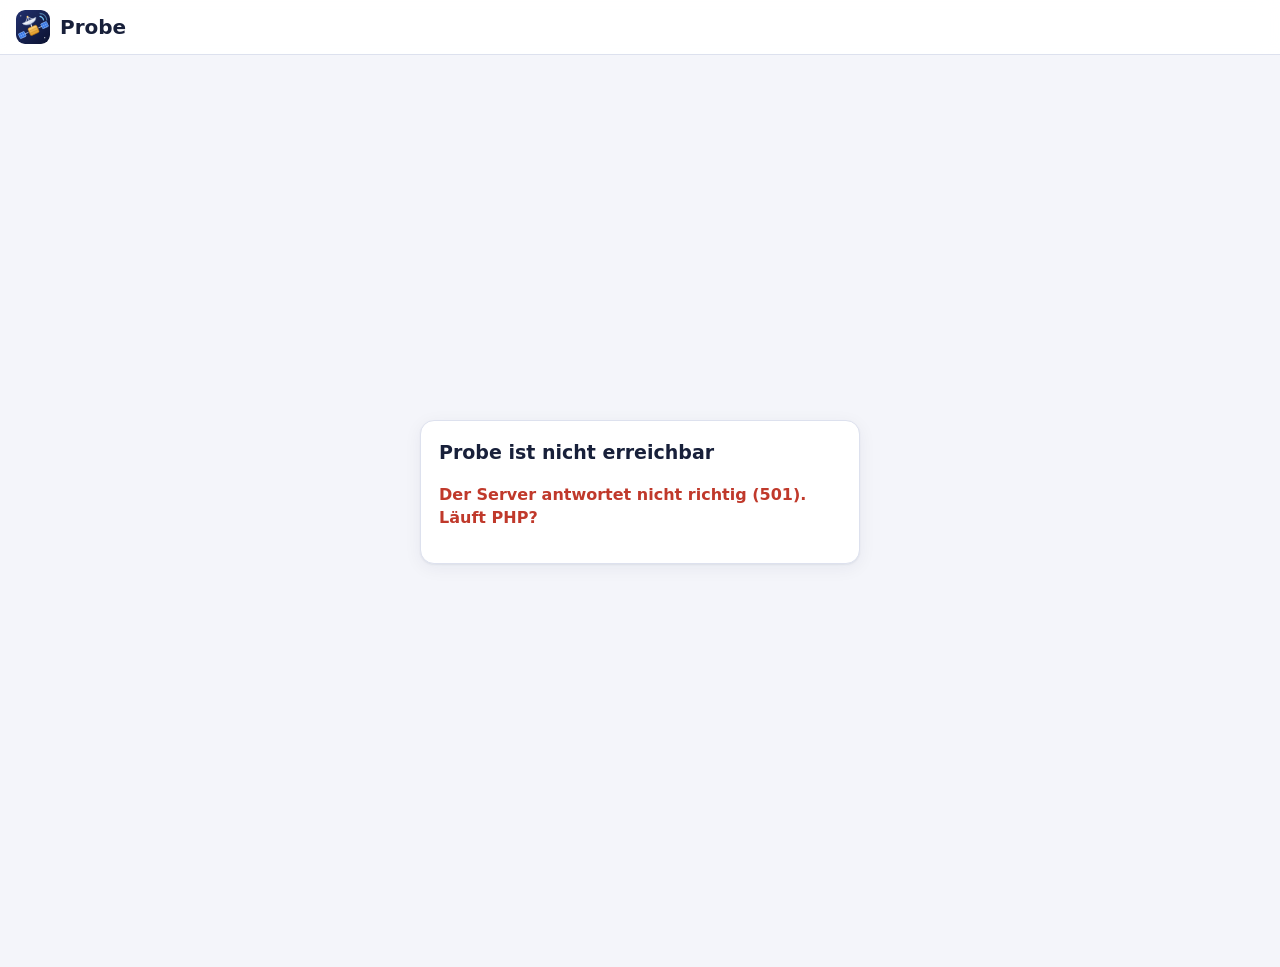
==== index.html @ a31383b3 "Coaching (Prototyp): Selbstreflexion per persönlichem QR-Code, Klassen-Dashboard, Coachinggespräch, " ====
<!doctype html>
<html lang="de"><head><meta charset="utf-8">
<meta name="viewport" content="width=device-width, initial-scale=1, viewport-fit=cover">
<title>Probe · Digitale Prüfungen</title>
<meta name="robots" content="noindex, nofollow">
<link rel="icon" href="app/icon.svg" type="image/svg+xml">
<link rel="icon" href="app/icon-32.png" sizes="32x32" type="image/png">
<link rel="apple-touch-icon" href="app/icon-180.png">
<link rel="manifest" href="manifest.webmanifest">
<meta name="theme-color" content="#f4f5fa" media="(prefers-color-scheme: light)"><meta name="theme-color" content="#0e1222" media="(prefers-color-scheme: dark)">
<link rel="stylesheet" href="app/probe.css">
<link rel="stylesheet" href="app/coaching.css">
</head>
<body>
<header class="top">
  <a class="brand" href="#/"><img src="app/icon.svg" alt="">Probe</a>
  <span class="sp"></span>
  <span id="who"></span>
</header>
<main id="main"><div class="center">lädt …</div></main>
<noscript>Probe braucht JavaScript.</noscript>
<script type="module" src="app/probe.js"></script>
</body></html>
---- app/probe.css ----
/* Probe – Oberfläche. Für das iPad gebaut: große Tippflächen, hell und dunkel. */
@font-face { font-family: "Atkinson Hyperlegible"; src: url(../vendor/pathfinder/fonts/AtkinsonHyperlegible-Regular.ttf); font-weight: 400; font-display: swap; }
@font-face { font-family: "Atkinson Hyperlegible"; src: url(../vendor/pathfinder/fonts/AtkinsonHyperlegible-Bold.ttf); font-weight: 700; font-display: swap; }
:root {
  --bg: #f4f5fa; --surface: #fff; --surface-2: #eef0f7; --ink: #18203a; --ink-2: #5d6684; --line: #dde1ee;
  --a1: #2b46b5; --a1s: #dfe5fb; --a2: #e8961e; --a2s: #fdf0dc; --good: #2f8a5b; --goods: #e2f3ea; --bad: #c0392b; --bads: #fbe5e2;
  --r: 14px; --shadow: 0 1px 2px rgba(20, 30, 70, .06), 0 4px 18px rgba(20, 30, 70, .06);
  font-family: "Atkinson Hyperlegible", -apple-system, system-ui, sans-serif; color: var(--ink); background: var(--bg);
  -webkit-text-size-adjust: 100%;
}
@media (prefers-color-scheme: dark) {
  :root { --bg: #0e1222; --surface: #181d33; --surface-2: #20263f; --ink: #eef0fa; --ink-2: #a9b0cc; --line: #2d3452; --a1: #9fb2ff; --a1s: #263063; --a2: #f2b04f; --a2s: #3d2f17; --goods: #183326; --bads: #3a1d1a; --shadow: none; }
}
* { box-sizing: border-box; }
body { margin: 0; min-height: 100vh; font-size: 16px; line-height: 1.45; }
button, input, select, textarea { font: inherit; color: inherit; }
a { color: var(--a1); }
[hidden] { display: none !important; }

/* Kopf */
.top { position: sticky; top: 0; z-index: 20; display: flex; align-items: center; gap: 12px; padding: 10px max(16px, env(safe-area-inset-right)) 10px max(16px, env(safe-area-inset-left)); background: color-mix(in srgb, var(--surface) 92%, transparent); backdrop-filter: blur(10px); border-bottom: 1px solid var(--line); }
.brand { display: flex; align-items: center; gap: 10px; font-weight: 700; font-size: 20px; text-decoration: none; color: var(--ink); }
.brand img { width: 34px; height: 34px; border-radius: 9px; }
.top .sp { flex: 1; }
.chip { display: inline-flex; align-items: center; gap: 6px; padding: 3px 10px; border-radius: 99px; background: var(--surface-2); font-size: 13px; color: var(--ink-2); white-space: nowrap; }
.chip.good { background: var(--goods); color: var(--good); } .chip.warn { background: var(--a2s); color: #9a5b00; } .chip.bad { background: var(--bads); color: var(--bad); }
@media (prefers-color-scheme: dark) { .chip.warn { color: var(--a2); } }

/* Knöpfe und Formulare */
.btn { display: inline-flex; align-items: center; justify-content: center; gap: 8px; min-height: 44px; padding: 0 16px; border-radius: 11px; border: 1.5px solid var(--line); background: var(--surface); cursor: pointer; font-weight: 700; text-decoration: none; color: var(--ink); white-space: nowrap; }
.btn:hover { border-color: var(--a1); }
.btn.pri { background: var(--a1); border-color: var(--a1); color: #fff; }
@media (prefers-color-scheme: dark) { .btn.pri { color: #0e1222; } }
.btn.danger { color: var(--bad); }
.btn.sm { min-height: 36px; padding: 0 12px; font-size: 14px; }
.btn:disabled { opacity: .45; cursor: default; }
.btn.ghost { border-color: transparent; background: transparent; }
label.f { display: flex; flex-direction: column; gap: 5px; font-weight: 700; font-size: 14px; }
label.f .h, .help { font-weight: 400; color: var(--ink-2); font-size: 13.5px; }
input[type=text], input[type=password], input[type=date], input[type=number], select, textarea {
  width: 100%; min-height: 44px; padding: 8px 12px; border-radius: 10px; border: 1.5px solid var(--line); background: var(--surface); font-size: 16px; font-weight: 400;
}
input:focus, select:focus, textarea:focus { outline: none; border-color: var(--a1); box-shadow: 0 0 0 3px var(--a1s); }
label.ck { display: flex; gap: 10px; align-items: center; font-weight: 400; cursor: pointer; min-height: 32px; }
label.ck input { width: 20px; height: 20px; accent-color: var(--a1); }
.row { display: grid; grid-template-columns: repeat(auto-fit, minmax(170px, 1fr)); gap: 12px; }
.stack { display: flex; flex-direction: column; gap: 14px; }
.btns { display: flex; flex-wrap: wrap; gap: 8px; align-items: center; }
.err { color: var(--bad); font-weight: 700; min-height: 1.2em; }

/* Seiten */
main { max-width: 1040px; margin: 0 auto; padding: 22px max(16px, env(safe-area-inset-right)) 60px max(16px, env(safe-area-inset-left)); }
h1 { font-size: 26px; margin: 4px 0 4px; } h2 { font-size: 19px; margin: 0 0 10px; } h3 { font-size: 16px; margin: 0 0 6px; }
.sub { color: var(--ink-2); margin: 0 0 18px; }
.card { background: var(--surface); border: 1px solid var(--line); border-radius: var(--r); padding: 18px; box-shadow: var(--shadow); }
.cards { display: grid; gap: 16px; }
.center { min-height: calc(100vh - 70px); display: grid; place-items: center; padding: 20px; }
.narrow { width: min(440px, 100%); }
.hero-ic { width: 72px; height: 72px; border-radius: 18px; display: block; margin: 0 auto 12px; }
.tc { text-align: center; }

/* Dashboard */
.bar { display: flex; flex-wrap: wrap; gap: 10px; align-items: center; margin: 6px 0 18px; }
.bar .sp { flex: 1; }
.klasse { margin: 26px 0 10px; display: flex; align-items: baseline; gap: 10px; }
.klasse h2 { margin: 0; font-size: 22px; }
.tiles { display: grid; grid-template-columns: repeat(auto-fill, minmax(250px, 1fr)); gap: 14px; }
.tile { display: flex; flex-direction: column; gap: 6px; text-align: left; padding: 16px; border-radius: var(--r); border: 1px solid var(--line); background: var(--surface); box-shadow: var(--shadow); cursor: pointer; text-decoration: none; color: var(--ink); min-height: 132px; }
.tile:hover { border-color: var(--a1); }
.tile { position: relative; }
.tile .tdel { position: absolute; top: 8px; right: 8px; width: 36px; height: 36px; border: 1px solid transparent; border-radius: 10px; background: transparent; font-size: 16px; cursor: pointer; opacity: .45; }
.tile .tdel:hover, .tile .tdel:focus-visible { opacity: 1; border-color: var(--line); background: var(--surface-2); }
.tile .k { padding-right: 34px; }
.tile .k { font-size: 13px; font-weight: 700; color: var(--a1); letter-spacing: .02em; }
.tile .t { font-weight: 700; font-size: 17px; }
.tile .m { color: var(--ink-2); font-size: 14px; }
.tile .s { margin-top: auto; display: flex; gap: 6px; flex-wrap: wrap; }
.empty { text-align: center; padding: 50px 20px; color: var(--ink-2); }
.empty img { width: 90px; opacity: .9; }

/* Prüfung */
.back { display: inline-flex; gap: 6px; align-items: center; text-decoration: none; font-weight: 700; margin-bottom: 8px; }
.grid2 { display: grid; grid-template-columns: 1.15fr 1fr; gap: 16px; align-items: start; }
@media (max-width: 820px) { .grid2 { grid-template-columns: 1fr; } }
.stat { display: flex; gap: 18px; flex-wrap: wrap; margin: 6px 0 12px; }
.stat b { display: block; font-size: 24px; }
.stat span { color: var(--ink-2); font-size: 13px; }
.names { columns: 2 180px; margin: 8px 0 0; padding: 0; list-style: none; font-size: 14px; }
.names li { padding: 2px 0; break-inside: avoid; }
.phase { opacity: .65; }

/* Tabellen (Admin) */
.tabs { display: flex; gap: 6px; flex-wrap: wrap; margin-bottom: 16px; }
.tabs button { min-height: 40px; padding: 0 14px; border-radius: 99px; border: 1.5px solid var(--line); background: var(--surface); cursor: pointer; font-weight: 700; }
.tabs button[aria-pressed=true] { background: var(--a1); border-color: var(--a1); color: #fff; }
@media (prefers-color-scheme: dark) { .tabs button[aria-pressed=true] { color: #0e1222; } }
table.t { width: 100%; border-collapse: collapse; font-size: 15px; }
table.t th { text-align: left; font-size: 13px; color: var(--ink-2); font-weight: 700; padding: 8px; border-bottom: 1.5px solid var(--line); }
table.t td { padding: 10px 8px; border-bottom: 1px solid var(--line); vertical-align: middle; }
table.t td.act { text-align: right; white-space: nowrap; }
.scroll-x { overflow-x: auto; }
.fl { display: flex; flex-wrap: wrap; gap: 4px; }

/* Dialoge */
.dlg-bd { position: fixed; inset: 0; z-index: 50; background: rgba(10, 14, 30, .45); display: grid; place-items: center; padding: 16px; }
.dlg { width: min(560px, 100%); max-height: calc(100vh - 32px); overflow: auto; background: var(--surface); border-radius: 18px; box-shadow: 0 20px 60px rgba(0, 0, 0, .3); }
.dlg header { position: sticky; top: 0; z-index: 5; display: flex; align-items: center; gap: 10px; padding: 14px 18px; border-bottom: 1px solid var(--line); background: var(--surface); }
.dlg header b { flex: 1; font-size: 18px; }
.dlg .body { padding: 18px; display: flex; flex-direction: column; gap: 14px; }
.codebox { font: 700 26px/1.3 ui-monospace, Menlo, monospace; letter-spacing: .06em; text-align: center; padding: 18px; border-radius: 12px; background: var(--a2s); border: 2px dashed var(--a2); word-break: break-all; }
.toast { position: fixed; left: 50%; bottom: 24px; transform: translateX(-50%); z-index: 90; background: #18203a; color: #fff; padding: 12px 18px; border-radius: 12px; box-shadow: 0 8px 30px rgba(0, 0, 0, .3); max-width: min(560px, calc(100vw - 32px)); }

/* PathFinder im Vollbild */
.editor { position: fixed; inset: 0; z-index: 70; background: var(--bg); }
.editor iframe { width: 100%; height: 100%; border: 0; display: block; }
.busy { position: fixed; inset: 0; z-index: 95; display: grid; place-items: center; background: rgba(10, 14, 30, .25); font-weight: 700; }
.busy span { background: var(--surface); padding: 14px 20px; border-radius: 12px; box-shadow: var(--shadow); }

/* Drucken: nur der Kasten mit Code oder Startpasswort */
@media print {
  body * { visibility: hidden; }
  .printme, .printme * { visibility: visible; }
  .printme { position: absolute; left: 0; top: 0; width: 100%; padding: 30px; color: #000; }
  .printme .codebox { background: #fff; border-color: #000; color: #000; }
  .resp-view { padding: 0; } .resp-view .back, .resp-view .btns, .resp-view .noprint { display: none; }
  .resp-view .card { box-shadow: none; break-inside: avoid; } .resp-view * { -webkit-print-color-adjust: exact; print-color-adjust: exact; }
}

/* Durchführung */
.live-qr { display: flex; gap: 18px; align-items: center; flex-wrap: wrap; }
.qrbox { width: 220px; max-width: 100%; aspect-ratio: 1; background: #fff; border-radius: 12px; padding: 4px; }
.qrbox svg, .bq svg { width: 100%; height: 100%; display: block; }
.big { font: 700 34px/1.1 ui-monospace, Menlo, monospace; letter-spacing: .08em; }
.big.pin { color: var(--a2); font-size: 44px; }
.live-qr .link { word-break: break-all; max-width: 320px; }
.beamer { position: fixed; inset: 0; z-index: 99; background: #0b1230; color: #fff; box-sizing: border-box; height: 100vh; height: 100dvh; overflow: hidden;
  display: grid; grid-template-columns: auto minmax(0, 1fr); align-items: center; justify-content: center; gap: 5vw; padding: 5vh 5vw; }
.beamer > [data-x] { position: absolute; top: 16px; right: 16px; }
/* links der QR-Code, rechts Code, darunter PIN – Größen hängen an Breite und Höhe, damit nichts abgeschnitten wird */
.beamer .bq { width: min(78vh, 46vw); aspect-ratio: 1; background: #fff; padding: min(2vh, 1.4vw); border-radius: 2vh; box-sizing: border-box; }
.beamer .bi { min-width: 0; display: flex; flex-direction: column; justify-content: center; gap: .6vh; }
.beamer .big { font-size: min(9vh, 5.6vw); letter-spacing: .06em; white-space: nowrap; } .beamer .big.pin { font-size: min(17vh, 10vw); color: #ffd27a; margin-bottom: 1vh; }
.beamer .help { color: #c9d3ea; font-size: min(2.6vh, 1.6vw); overflow-wrap: anywhere; } .beamer .cnt { font-size: min(3.6vh, 2.2vw); font-weight: 700; margin: 2vh 0 1vh; }
@media (orientation: portrait) { .beamer { grid-template-columns: 1fr; justify-items: center; text-align: center; gap: 3vh; } .beamer .bq { width: min(46vh, 80vw); } .beamer .big { font-size: min(7vh, 11vw); } .beamer .big.pin { font-size: min(12vh, 18vw); } .beamer .help { font-size: 2vh; } .beamer .cnt { font-size: 2.8vh; } }
/* Auswertung */
.keys { display: grid; gap: 4px; margin-bottom: 10px; }
.kr { display: grid; grid-template-columns: 6.5em 1fr 3.4em 6.5em; gap: 8px; align-items: center; font-size: 14px; }
.kr input { width: 100%; accent-color: var(--a1); }
.dist { display: flex; align-items: flex-end; gap: 8px; height: 170px; padding-top: 18px; }
.dist.pts { gap: 3px; }
.db { flex: 1; display: flex; flex-direction: column; align-items: center; justify-content: flex-end; height: 100%; position: relative; }
.db i { display: block; width: 100%; border-radius: 6px 6px 0 0; min-height: 2px; transition: height .25s; }
.db .dc { font-weight: 700; font-size: 14px; }
.db .dl { font-size: 13px; color: var(--ink-2); padding-top: 4px; }
.pt { border-top: 1px solid var(--line); padding: 12px 0; display: flex; flex-direction: column; gap: 6px; }
.pt input[type=number] { min-height: 38px; }
.ans { white-space: pre-wrap; background: var(--surface-2); border-radius: 10px; padding: 8px 12px; }
.ex-part { margin-left: 4px; } .ex-part.ok { color: var(--good); } .ex-part.no { color: var(--bad); }
.cmt { border-top: 1px solid var(--line); padding: 10px 0; } .cmt.new { background: var(--a2s); border-radius: 10px; padding: 10px 12px; }
.cmt p { margin: 4px 0 8px; white-space: pre-wrap; }
/* Zeitleiste der Live-Ansicht */
.zeit { display: flex; gap: 22px; align-items: center; flex-wrap: wrap; margin-bottom: 16px; }
.zeit .zt { min-width: 150px; }
.zeit .big { font-size: 40px; letter-spacing: .02em; }
.zeit .big.warn { color: #c46a00; }
.zeit .stack { flex: 1; min-width: 260px; gap: 8px; }
.zeit .btns { align-items: center; }
.zeit .check { display: flex; gap: 8px; align-items: center; font-weight: 600; }
.zeit .check input { width: 22px; height: 22px; }
.chip .x { border: 0; background: none; cursor: pointer; font: inherit; color: inherit; padding: 0 0 0 4px; }
/* Demo-Modus auf der Anmeldeseite */
.center:has(.demo-card) { align-content: center; gap: 16px; }
.demo-card { display: grid; gap: 10px; padding: 14px; }
.demo-btn { display: flex; align-items: center; gap: 14px; width: 100%; padding: 12px 16px; border: 0; border-radius: 14px; cursor: pointer; text-align: left; color: #fff; font: inherit;
  background: radial-gradient(120% 140% at 0% 0%, #3b5bdb 0%, #1b2a6b 45%, #0b1230 100%); box-shadow: 0 6px 22px rgba(27, 42, 107, .35), inset 0 1px 0 rgba(255, 255, 255, .15); transition: transform .15s, box-shadow .15s; }
.demo-btn:hover { transform: translateY(-1px); box-shadow: 0 10px 28px rgba(27, 42, 107, .45), inset 0 1px 0 rgba(255, 255, 255, .15); }
.demo-btn:active { transform: translateY(0); }
.demo-btn img { width: 46px; height: 46px; border-radius: 12px; flex: none; box-shadow: 0 0 0 2px rgba(255, 255, 255, .25), 0 0 18px rgba(255, 210, 122, .35); }
.demo-btn span { display: grid; flex: 1; } .demo-btn b { font-size: 17px; } .demo-btn small { color: #c9d3ea; font-size: 13px; }
.demo-btn i { font-style: normal; font-size: 28px; line-height: 1; color: #ffd27a; }
.ans.code { font: 13px/1.45 ui-monospace, Menlo, monospace; max-height: 28em; overflow: auto; }
/* KI-gestützte Korrektur: Vorschläge pink mit ✱ */
.chip.ki { background: #fde2f1; color: #b0186f; } .chip.ki.soft { background: #fdf0f7; color: #b0457f; }
.btn.ki { border-color: #e7a3c9; color: #b0186f; } .btn.ki:hover { background: #fdf0f7; }
.ki-bar { margin-top: 8px; align-items: center; }
.ki-box { margin: 8px 0; padding: 8px 12px; border: 1.5px dashed #e0559f; border-radius: 12px; background: #fff3f9; color: #7a1150; }
.ki-box.soft { border-style: dotted; border-color: #efb3d4; background: #fffafd; }
.ki-why { margin-top: 3px; font-size: 14px; color: #5c2443; }
tr.ki-diff > td { background: #fff0f8; } tr.ki-diff > td:first-child { box-shadow: inset 4px 0 #e0559f; }
@media (prefers-color-scheme: dark) {
  .chip.ki { background: #4a1834; color: #ffb3dc; } .chip.ki.soft { background: #35172a; color: #e7a3c9; }
  .ki-box { background: #2c1323; color: #ffd0ea; } .ki-box.soft { background: #23111d; } .ki-why { color: #f3c2dd; }
  tr.ki-diff > td { background: #2c1323; }
}
.ki-ico { vertical-align: -0.15em; flex-shrink: 0; }
.ki-list { display: grid; gap: 4px; max-height: 50vh; overflow: auto; margin: 4px 0 10px; }
.ki-pick { display: flex; gap: 10px; align-items: flex-start; padding: 8px 10px; border: 1px solid var(--line); border-radius: 10px; }
.ki-pick input { margin-top: 3px; } .ki-pick:has(input:checked) { border-color: #e0559f; background: #fff3f9; }
@media (prefers-color-scheme: dark) { .ki-pick:has(input:checked) { background: #2c1323; } }
.btn.pri.ki { background: #c2307e; border-color: #c2307e; color: #fff; } .btn.pri.ki:hover { background: #a8266b; }
.btn.pri.ki:disabled { opacity: .5; cursor: default; }
/* Schüler-Dialog: vorheriger/nächster Schüler, Schalter „Nur offene KI-Vorschläge“ */
.pnav { display: flex; align-items: center; gap: 6px; flex-shrink: 0; }
.pnav .help { min-width: 3.2em; text-align: center; }
@media (max-width: 560px) { .pnav .btn { padding-left: 8px; padding-right: 8px; } }
.ki-toggle { display: flex; align-items: center; gap: 10px; flex-wrap: wrap; margin: 0 0 10px; padding: 8px 12px; border-radius: 12px; background: #fff3f9; color: #7a1150; }
.ki-toggle .help { margin-left: auto; }
.switch { position: relative; display: inline-block; width: 44px; height: 26px; flex-shrink: 0; }
.switch input { opacity: 0; width: 0; height: 0; position: absolute; }
.switch span { position: absolute; inset: 0; border-radius: 13px; background: #cbd0dc; transition: background .2s; cursor: pointer; }
.switch span::before { content: ''; position: absolute; left: 3px; top: 3px; width: 20px; height: 20px; border-radius: 50%; background: #fff; box-shadow: 0 1px 3px #0003; transition: transform .2s; }
.switch input:checked + span { background: #c2307e; } .switch input:checked + span::before { transform: translateX(18px); }
.switch input:focus-visible + span { outline: 2px solid #c2307e; outline-offset: 2px; }
/* Code: Syntax-Highlighting (app/hl.js) und Programmlauf */
.ans.code.hl { white-space: pre; tab-size: 4; }
.hl-k { color: #a626a4; font-weight: 600; } .hl-t { color: #0b7285; } .hl-s { color: #2f8a3c; } .hl-n { color: #b45f06; }
.hl-c { color: #8a8f99; font-style: italic; } .hl-f { color: #3657c9; } .hl-a { color: #9a6b00; }
.run-out { margin: 4px 0 8px; border-radius: 10px; background: #1e2230; color: #e6e9f2; overflow: hidden; }
.run-out .run-head { padding: 5px 10px; font-size: 12px; font-weight: 600; background: #2a3042; color: #b8c0d8; }
.run-out pre { margin: 0; padding: 8px 10px; font: 13px/1.45 ui-monospace, Menlo, monospace; white-space: pre-wrap; max-height: 14em; overflow: auto; }
.run-out .run-warn { padding: 5px 10px; font-size: 12px; background: #4a3a10; color: #ffd98a; }
@media (prefers-color-scheme: dark) {
  .ki-toggle { background: #2c1323; color: #ffd0ea; } .switch span { background: #4a5068; }
  .hl-k { color: #e08ee8; } .hl-t { color: #5fd3e6; } .hl-s { color: #8fd694; } .hl-n { color: #f5b26b; }
  .hl-c { color: #8d93a3; } .hl-f { color: #8fb1ff; } .hl-a { color: #e8c45a; }
  .run-out { background: #0f121b; } .run-out .run-head { background: #1b2030; }
}
/* Note: ein halber Punkt bis zur nächsten Note (nur Ansicht) */
.note-c { white-space: nowrap; }
.trend { display: inline-block; margin-left: 6px; font-size: 13px; vertical-align: 1px; cursor: help; }
.trend.up { color: #1f9d55; } .trend.down { color: #d64545; }
@media (prefers-color-scheme: dark) { .trend.up { color: #5fd38d; } .trend.down { color: #ff7b7b; } }
/* kleine Text-Knöpfe mit Hinweis-Popup („Woher bekomme ich die?“, „Was bedeutet das?“) */
.linkbtn { background: none; border: 0; padding: 4px 0; margin-top: 6px; color: var(--a1); font: inherit; font-size: 14px; text-decoration: underline dotted; text-underline-offset: 3px; cursor: pointer; }
.tip-pop { position: absolute; z-index: 200; padding: 12px 14px; border-radius: 12px; background: #1e2433; color: #f2f4fa; font-size: 14px; line-height: 1.45; box-shadow: 0 10px 30px #0005; }
.tip-pop p { margin: 0 0 8px; } .tip-pop p:last-child { margin: 0; }
/* Persönliche QR-Codes */
.pqr-row { display: flex; align-items: center; gap: 10px; flex-wrap: wrap; margin-bottom: 6px; }
.pqr-row .linkbtn { margin: 0; }
.live-qr.pqr { align-items: center; } .pqr-hint { flex: 1; min-width: 220px; text-align: center; }
.pqr-msg { font-size: 26px; font-weight: 700; line-height: 1.25; margin-bottom: 6px; } .pqr-ic { font-size: 54px; line-height: 1; margin-bottom: 8px; }
.pqr-hint .qrbox { max-width: 240px; margin: 10px auto 0; }
.pqr-beamer { color: #111; font-size: 5vmin; font-weight: 700; line-height: 1.2; text-align: center; padding: 4vmin; }
.pqr-beamer .pqr-ic { font-size: 14vmin; }
/* Datumsfeld: Safari (iPad) gibt ihm sonst eine feste Mindestbreite – es ragte im Dialog unter das Feld daneben */
.row > * { min-width: 0; }
input[type=date] { -webkit-appearance: none; appearance: none; display: block; min-width: 0; max-width: 100%; text-align: left; }
input[type=date]::-webkit-date-and-time-value { text-align: left; margin: 0; }
/* Checkliste vor dem Start */
.chk-link { display: block; margin: 2px 0 10px; }
.chk-h { display: block; font-size: 16px; margin-bottom: 8px; }
.chk { list-style: none; margin: 0; padding: 0; display: grid; gap: 7px; }
.chk label { display: flex; gap: 9px; align-items: flex-start; cursor: pointer; font-weight: 400; }
.chk input { width: 18px; height: 18px; margin: 1px 0 0; flex-shrink: 0; accent-color: #7c93ff; }
.chk input:checked + span { opacity: .6; text-decoration: line-through; }
.chk-warn { margin-left: 27px; padding: 6px 9px; border-radius: 8px; background: #4a3a10; color: #ffd98a; font-size: 13px; }
.ki-pick.off { opacity: .5; cursor: default; } .ki-pick.off input { cursor: default; }
/* KI-Korrektur: Schritte des Assistenten */
.ki-steps { display: flex; gap: 6px; margin: 0 0 14px; }
.ki-step { flex: 1; display: flex; align-items: center; gap: 8px; padding: 8px 10px; border: 1.5px solid var(--line); border-radius: 12px; background: var(--surface); color: var(--ink-2); font: inherit; font-size: 14px; font-weight: 600; cursor: pointer; text-align: left; }
.ki-step b { display: inline-grid; place-items: center; width: 24px; height: 24px; border-radius: 50%; background: var(--surface-2); color: var(--ink-2); font-size: 13px; flex-shrink: 0; }
.ki-step.on { border-color: #c2307e; color: #7a1150; background: #fff3f9; } .ki-step.on b { background: #c2307e; color: #fff; }
.ki-step.done b { background: #e7a3c9; color: #fff; } .ki-step:disabled { opacity: .45; cursor: default; }
.ki-how { margin: 14px 0 10px; padding-left: 22px; line-height: 1.5; } .ki-how li { margin-bottom: 6px; }
@media (max-width: 560px) { .ki-step { flex-direction: column; text-align: center; font-size: 12px; } }
@media (prefers-color-scheme: dark) { .ki-step.on { background: #2c1323; color: #ffd0ea; } }
---- app/coaching.css ----
/* Probe – Coaching: Fragebogen (Schüler und Lehrkraft), Gesprächsansicht, Statistik, Druckfassung */
.c-tabs { display: flex; gap: 6px; margin: 0 0 14px; }
.c-tabs a { padding: 8px 14px; border-radius: 99px; text-decoration: none; color: var(--ink-2); font-weight: 700; border: 1.5px solid var(--line); background: var(--surface); }
.c-tabs a.on { background: var(--a1); border-color: var(--a1); color: #fff; }
.c-lock { display: inline-flex; gap: 6px; align-items: center; font-size: 13px; color: var(--good); background: var(--goods); padding: 3px 10px; border-radius: 99px; }

/* Formular */
.cform { display: grid; gap: 14px; }
.cs { background: var(--surface); border: 1px solid var(--line); border-radius: var(--r, 14px); padding: 16px 18px; }
.cs h3 { margin: 0 0 12px; font-size: 18px; display: flex; align-items: center; gap: 10px; }
.cs-n { display: inline-grid; place-items: center; min-width: 28px; height: 28px; border-radius: 50%; background: var(--a1); color: #fff; font-size: 15px; flex: none; }
.cq { margin: 0 0 16px; } .cq:last-child { margin-bottom: 0; }
.cq-q { font-weight: 700; margin-bottom: 6px; }
.cq-hint { display: block; color: var(--ink-2); font-size: 14px; margin: -2px 0 6px; }
.cq-text { margin: 0 0 8px; color: var(--ink-2); }
.cq-w { font-size: 12px; font-weight: 700; color: var(--a2); white-space: nowrap; }
.cq textarea, .cq input[type=text], .cq input[type=date] { width: 100%; border: 1.5px solid var(--line); border-radius: 10px; padding: 10px 12px; background: var(--surface); font-size: 16px; }
.cq textarea { resize: vertical; min-height: 64px; }
.cq-scale { display: grid; grid-template-columns: repeat(10, minmax(0, 1fr)); gap: 6px; }
.cq-scale .sc input, .cq-opts .op input, .mx-c input { position: absolute; opacity: 0; pointer-events: none; }
.cq-scale .sc span { display: grid; place-items: center; height: 46px; border: 1.5px solid var(--line); border-radius: 10px; font-weight: 700; cursor: pointer; background: var(--surface); }
.cq-scale .sc input:checked + span { background: var(--a1); border-color: var(--a1); color: #fff; }
.cq-scale .sc input:focus-visible + span, .cq-opts .op input:focus-visible + span, .mx-c input:focus-visible + span { outline: 3px solid var(--a2); }
.cq-ends { display: flex; justify-content: space-between; font-size: 13px; color: var(--ink-2); margin-top: 4px; gap: 10px; }
.cq-opts { display: flex; flex-wrap: wrap; gap: 8px; }
.cq-opts .op span { display: inline-flex; align-items: center; gap: 8px; min-height: 44px; padding: 6px 14px; border: 1.5px solid var(--line); border-radius: 11px; cursor: pointer; background: var(--surface); }
.cq-opts .op span::before { content: ''; width: 18px; height: 18px; border: 2px solid var(--ink-2); border-radius: 5px; flex: none; }
.cq-opts .op input[type=radio] + span::before { border-radius: 50%; }
.cq-opts .op input:checked + span { border-color: var(--a1); background: var(--a1s); font-weight: 700; }
.cq-opts .op input:checked + span::before { background: var(--a1); border-color: var(--a1); box-shadow: inset 0 0 0 3px var(--surface); }
.cq-matrix { display: grid; gap: 4px; }
.mx-h, .mx-r { display: grid; grid-template-columns: minmax(0, 1fr) repeat(6, 44px); gap: 4px; align-items: center; }
.mx-h b { text-align: center; font-size: 13px; color: var(--ink-2); }
.mx-r { padding: 4px 0; border-top: 1px solid var(--line); }
.mx-t { font-size: 15px; }
.mx-c span { display: grid; place-items: center; height: 40px; border: 1.5px solid var(--line); border-radius: 9px; cursor: pointer; color: transparent; font-size: 12px; font-weight: 700; }
.mx-c input:checked + span { background: var(--a1); border-color: var(--a1); color: #fff; }
@media (max-width: 620px) {
  .cq-scale { grid-template-columns: repeat(5, minmax(0, 1fr)); }
  .mx-h { display: none; } .mx-r { grid-template-columns: repeat(6, minmax(0, 1fr)); } .mx-t { grid-column: 1 / -1; } .mx-c span { color: var(--ink-2); }
}
.cs-consent { border-color: var(--a2); }
.cs-foot { color: var(--ink-2); font-size: 14px; } .cs-foot p { margin: 4px 0; }

/* Leseansicht */
.cv-s { margin: 0 0 14px; } .cv-s h4 { margin: 0 0 8px; display: flex; gap: 8px; align-items: center; font-size: 16px; }
.cv-s .cs-n { min-width: 24px; height: 24px; font-size: 13px; }
.cv-q { margin: 0 0 10px; } .cv-l { font-size: 13px; color: var(--ink-2); }
.cv-none { color: var(--ink-2); }
.cv-text { white-space: normal; background: var(--surface-2); border-radius: 8px; padding: 6px 10px; }
.cv-chip { display: inline-block; padding: 2px 9px; border-radius: 99px; background: var(--a1s); font-size: 14px; margin: 2px 2px 0 0; }
.cv-scale { display: inline-flex; gap: 3px; } .cv-scale i { font-style: normal; width: 24px; height: 24px; display: grid; place-items: center; border-radius: 6px; background: var(--surface-2); font-size: 12px; color: var(--ink-2); }
.cv-scale i.on { background: var(--a1); color: #fff; font-weight: 700; }
.cv-mx div { display: flex; gap: 8px; align-items: baseline; font-size: 14px; }
.cv-mxv { min-width: 28px; text-align: center; font-weight: 700; border-radius: 6px; } .cv-mxv.pos { color: var(--good); } .cv-mxv.neg { color: var(--bad); }

/* Klassen-Dashboard */
.c-grid { display: grid; grid-template-columns: repeat(auto-fit, minmax(300px, 1fr)); gap: 14px; }
.c-table { width: 100%; border-collapse: collapse; } .c-table th, .c-table td { text-align: left; padding: 8px 6px; border-bottom: 1px solid var(--line); vertical-align: middle; }
.c-table th { font-size: 13px; color: var(--ink-2); }
.c-table tr.click { cursor: pointer; } .c-table tr.click:hover td { background: var(--surface-2); }
.st { margin: 0 0 16px; } .st-q { font-weight: 700; margin-bottom: 6px; font-size: 15px; } .st-n { font-weight: 400; color: var(--ink-2); font-size: 13px; }
.st-b { display: grid; grid-template-columns: minmax(0, 1.4fr) minmax(60px, 1fr) 38px; gap: 8px; align-items: center; font-size: 14px; margin: 3px 0; }
.st-bar, .st-mx { height: 12px; border-radius: 6px; background: var(--surface-2); position: relative; overflow: hidden; display: block; }
.st-bar i { position: absolute; left: 0; top: 0; bottom: 0; background: var(--a1); border-radius: 6px; }
.st-mx::after { content: ''; position: absolute; left: 50%; top: 0; bottom: 0; width: 1px; background: var(--ink-2); }
.st-mx i { position: absolute; top: 0; bottom: 0; } .st-mx i.pos { background: var(--good); } .st-mx i.neg { background: var(--bad); }
.st-c { text-align: right; font-variant-numeric: tabular-nums; }
.st-hist { display: grid; grid-template-columns: repeat(10, 1fr); gap: 4px; height: 90px; align-items: end; }
.st-hist div { display: flex; flex-direction: column; justify-content: flex-end; height: 100%; text-align: center; font-size: 12px; color: var(--ink-2); }
.st-hist i { display: block; background: var(--a1); border-radius: 4px 4px 0 0; min-height: 2px; }

/* Coachinggespräch: links Notizen, rechts Fragebogen */
.c-talk { position: fixed; inset: 0; z-index: 60; background: var(--bg); display: grid; grid-template-rows: auto minmax(0, 1fr); }
.c-talk > header { display: flex; flex-wrap: wrap; gap: 10px; align-items: center; padding: 10px 16px; background: var(--surface); border-bottom: 1px solid var(--line); }
.c-talk > header .sp { flex: 1; }
.c-talk .panes { display: grid; grid-template-columns: minmax(0, 1.15fr) minmax(0, 1fr); min-height: 0; }
.c-talk .pane { overflow: auto; padding: 16px; -webkit-overflow-scrolling: touch; }
.c-talk .pane.right { background: var(--surface); border-left: 1px solid var(--line); }
.c-talk .pane h2 { margin: 0 0 4px; font-size: 18px; }
@media (max-width: 760px) { .c-talk .panes { grid-template-columns: 1fr; grid-template-rows: minmax(0, 1fr) minmax(0, .8fr); } .c-talk .pane.right { border-left: 0; border-top: 1px solid var(--line); } }
.c-save { font-size: 13px; color: var(--ink-2); }

/* Jahresende-Hinweis */
.c-hint { border: 2px solid var(--a2); background: var(--a2s); border-radius: var(--r); padding: 14px 16px; margin: 0 0 16px; }

/* Druckfassung (A4) – wird in #cprint aufgebaut */
#cprint { display: none; }
@media print {
  body.c-printing * { visibility: visible !important; }
  body.c-printing > *:not(#cprint) { display: none !important; }
  body.c-printing #cprint { display: block; position: static; }
  html, body.c-printing { background: #fff !important; }
  @page { size: A4; margin: 12mm 14mm 10mm; }
}
.pp { color: #000; font: 9.8pt/1.3 Helvetica, Arial, sans-serif; break-after: page; page-break-after: always; -webkit-print-color-adjust: exact; print-color-adjust: exact; }
.pp:last-child { break-after: auto; page-break-after: auto; }
.pp-head { display: flex; flex-direction: column; border-bottom: 2.5pt solid #2b46b5; padding-bottom: 4pt; margin-bottom: 8pt; }
.pp-head b { font-size: 14pt; letter-spacing: .04em; color: #2b46b5; } .pp-head span { font-style: italic; color: #333; }
.pp-meta { display: flex; flex-wrap: wrap; gap: 4pt 18pt; margin: 0 0 8pt; } .pp-meta u { text-decoration: none; border-bottom: .6pt solid #000; padding: 0 30pt 0 4pt; font-weight: 700; }
.pp-s { margin: 0 0 5pt; break-inside: avoid; } .pp-s h3 { font-size: 11.5pt; margin: 0 0 4pt; display: flex; align-items: center; gap: 6pt; }
.pp-s .cs-n { min-width: 16pt; height: 16pt; font-size: 9pt; background: #2b46b5; color: #fff; }
.pq { margin: 0 0 3.5pt; } .pq-l { font-weight: 700; font-size: 10pt; margin-bottom: 2pt; } .pq-t { margin: 0 0 3pt; font-size: 9.5pt; }
.pq-inline { display: flex; gap: 6pt; align-items: baseline; } .pq-line { border-bottom: .6pt solid #000; min-width: 120pt; font-weight: 700; }
.pq-scale { display: flex; gap: 3pt; } .pq-scale span { width: 18pt; height: 16pt; border: .6pt solid #000; border-radius: 3pt; display: grid; place-items: center; font-size: 9pt; }
.pq-scale span.on { background: #2b46b5; color: #fff; font-weight: 700; border-color: #2b46b5; }
.pq-ends { font-size: 8.5pt; color: #444; margin-top: 1pt; }
.pq-opts { display: flex; flex-wrap: wrap; gap: 3pt 14pt; } .pq-opts span { display: inline-flex; align-items: center; gap: 4pt; }
.pb { display: inline-grid; place-items: center; width: 10pt; height: 10pt; border: .7pt solid #000; font-size: 8pt; font-weight: 700; line-height: 1; }
.pb.on { background: #e8edfb; }
.pq-box { border: .6pt solid #777; border-radius: 3pt; padding: 3pt 5pt; white-space: normal; }
.pq-mx { border-collapse: collapse; width: 100%; font-size: 9pt; } .pq-mx th, .pq-mx td { border-bottom: .4pt solid #bbb; padding: 1.5pt 3pt; } .pq-mx th { font-size: 8.5pt; } .pq-mx td:not(:first-child) { text-align: center; width: 22pt; }
.pp-consent { border: .8pt solid #000; border-radius: 4pt; padding: 5pt 7pt; }
.pp-sign { display: flex; gap: 24pt; margin-top: 12pt; } .pp-sign span { flex: 1; border-top: .6pt solid #000; padding-top: 2pt; font-size: 8.5pt; }
.pp-foot { font-size: 9pt; color: #333; } .pp-foot p { margin: 2pt 0; }
.pp-conf { margin-top: 3pt; font-size: 7.5pt; color: #555; }
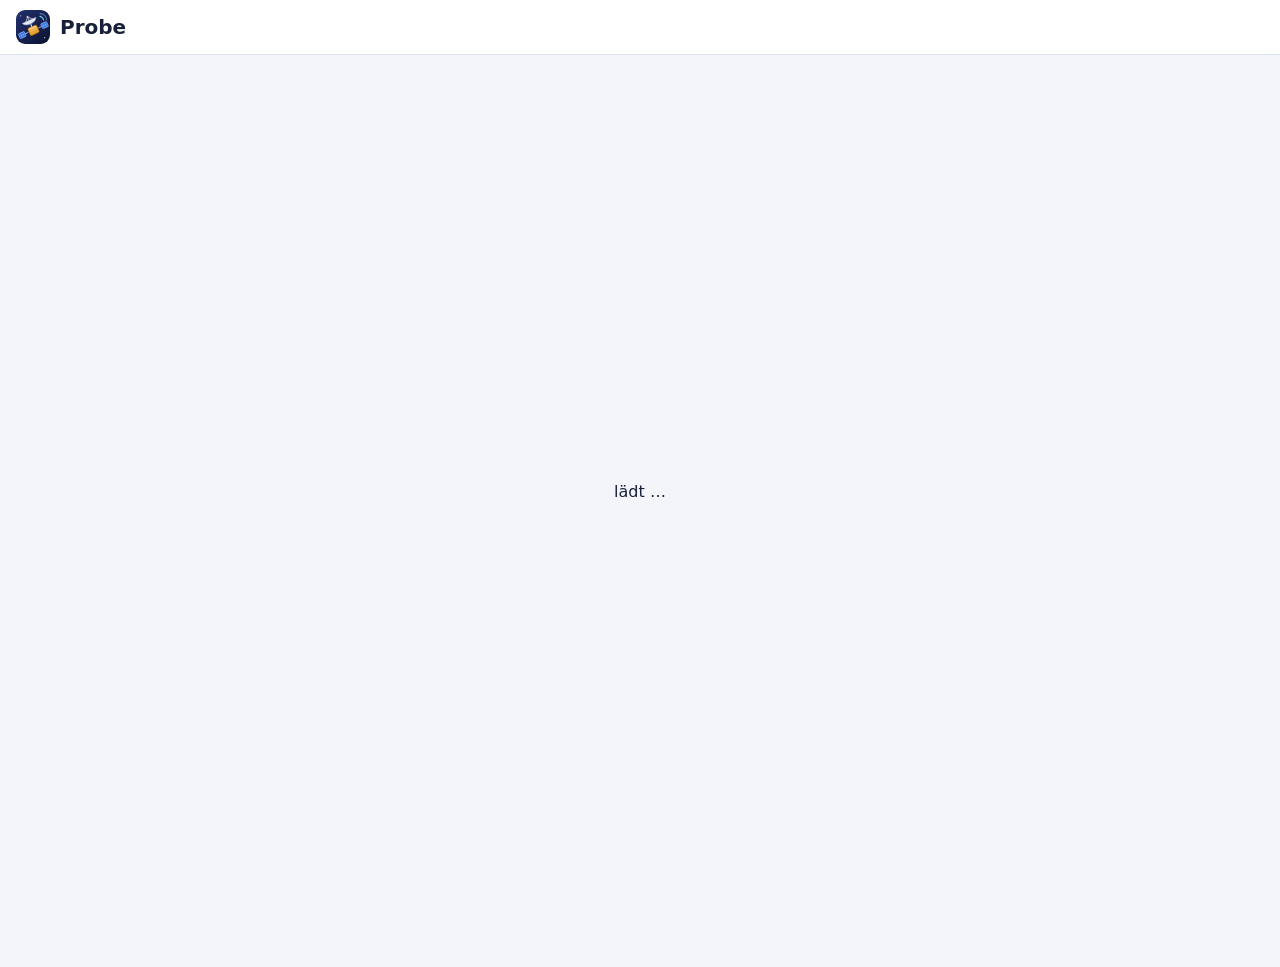
==== commit c0eef186: "Umfragen: Fragebogen in PathFinder (Befragung, Stil Lumi, Vorlagen, KI), anonym per Tafel-QR, anonym" ====
--- a/index.html
+++ b/index.html
@@ -10,6 +10,7 @@
 <meta name="theme-color" content="#f4f5fa" media="(prefers-color-scheme: light)"><meta name="theme-color" content="#0e1222" media="(prefers-color-scheme: dark)">
 <link rel="stylesheet" href="app/probe.css">
 <link rel="stylesheet" href="app/coaching.css">
+<link rel="stylesheet" href="app/umfragen.css">
 </head>
 <body>
 <header class="top">
--- a/app/umfragen.css
+++ b/app/umfragen.css
@@ -0,0 +1,48 @@
+/* Probe – Umfragen: Anlegen, Schritte, Ergebnisse, QR-Code am Beamer, Druck */
+.u-modes { display: grid; gap: 8px; margin-top: 6px; }
+.u-mode { display: flex; gap: 10px; align-items: flex-start; padding: 10px 12px; border: 1.5px solid var(--line); border-radius: 12px; cursor: pointer; font-weight: 400; }
+.u-mode:has(input:checked) { border-color: var(--a1); background: var(--a1s); }
+.u-mode input { margin-top: 3px; width: 18px; height: 18px; accent-color: var(--a1); flex: none; }
+.u-mode > span { display: flex; flex-direction: column; gap: 2px; }
+.u-steps { display: grid; grid-template-columns: repeat(auto-fit, minmax(230px, 1fr)); gap: 12px; margin: 14px 0; }
+.u-steps .card { display: flex; flex-direction: column; gap: 8px; align-items: flex-start; }
+.u-steps h3 { margin: 0; display: flex; gap: 8px; align-items: center; flex-wrap: wrap; }
+.u-steps .help { margin: 0; }
+.u-sec { margin: 22px 0 6px; font-size: 16px; color: var(--a1); }
+.u-q { padding: 12px 0; border-top: 1px solid var(--line); break-inside: avoid; }
+.u-qh { display: flex; gap: 10px; justify-content: space-between; align-items: baseline; margin-bottom: 8px; }
+.u-mean { margin-bottom: 6px; } .u-mean b { font-size: 20px; }
+.u-hist { display: flex; align-items: flex-end; gap: 5px; max-width: 560px; }
+.u-hist > div { flex: 1; display: flex; flex-direction: column; align-items: center; gap: 2px; font-size: 12px; }
+.u-hist .b { width: 100%; background: var(--a1); border-radius: 4px 4px 0 0; min-height: 2px; }
+.u-hist .c { color: var(--ink-2); min-height: 1.2em; } .u-hist .v { font-weight: 700; }
+.u-bars { display: grid; gap: 6px; max-width: 720px; }
+.u-bars .r { display: grid; grid-template-columns: minmax(120px, 38%) 1fr 92px; gap: 10px; align-items: center; }
+.u-bars .track { height: 14px; border-radius: 99px; background: var(--surface-2); overflow: hidden; }
+.u-bars .b { display: block; height: 100%; background: var(--a1); border-radius: 99px; }
+.u-bars .n { text-align: right; white-space: nowrap; font-weight: 700; }
+.u-mx { border-collapse: collapse; min-width: 100%; }
+.u-mx th, .u-mx td { padding: 6px 8px; border-bottom: 1px solid var(--line); text-align: center; font-size: 14px; }
+.u-mx th { color: var(--ink-2); font-weight: 700; } .u-mx td:first-child { text-align: left; }
+.u-mx td[style] { background: color-mix(in srgb, var(--a1) calc(var(--p) * 70%), transparent); font-weight: 700; }
+.u-mx td.m { font-weight: 700; }
+.u-texts { margin: 0; padding-left: 20px; display: grid; gap: 4px; }
+.u-plain { margin: 0; padding-left: 18px; }
+/* QR-Code für Tafel und Beamer: Stil Lumi */
+.u-beamer { position: fixed; inset: 0; z-index: 200; display: grid; place-items: center; padding: 3vmin; background: #221e44; overflow: auto; }
+.u-bcard { background: #f6f4fc; color: #2b2440; border: 4px solid #191532; border-radius: 8px; box-shadow: 6px 6px 0 #191532; padding: 3vmin 4vmin; display: flex; flex-direction: column; align-items: center; gap: 1.6vmin; max-width: 96vw; }
+.u-bhead { display: flex; flex-direction: column; align-items: center; text-align: center; } .u-bhead b { font-size: clamp(22px, 4.4vmin, 48px); } .u-bhead span { color: #595380; font-size: clamp(15px, 2.4vmin, 26px); }
+.u-bqr svg { width: min(62vh, 80vw); height: auto; display: block; }
+.u-blink { font: 700 clamp(14px, 2.2vmin, 24px) ui-monospace, Menlo, monospace; color: #5648a8; word-break: break-all; text-align: center; }
+.u-bfoot { display: flex; gap: 24px; flex-wrap: wrap; justify-content: center; font-size: clamp(14px, 2.2vmin, 22px); }
+/* Druck der Ergebnisse */
+#uprint { display: none; }
+@media print {
+  body.u-printing * { visibility: visible !important; }
+  body.u-printing > *:not(#uprint) { display: none !important; }
+  body.u-printing #uprint { display: block; position: static; color: #000; font-size: 11pt; }
+  html, body.u-printing { background: #fff !important; }
+  #uprint .u-hist .b, #uprint .u-bars .b { background: #555 !important; -webkit-print-color-adjust: exact; print-color-adjust: exact; }
+  #uprint .u-mx td[style] { -webkit-print-color-adjust: exact; print-color-adjust: exact; }
+}
+.u-bcard { image-rendering: auto; } .u-owl { width: clamp(48px, 9vmin, 96px); height: auto; image-rendering: pixelated; margin-bottom: 4px; }
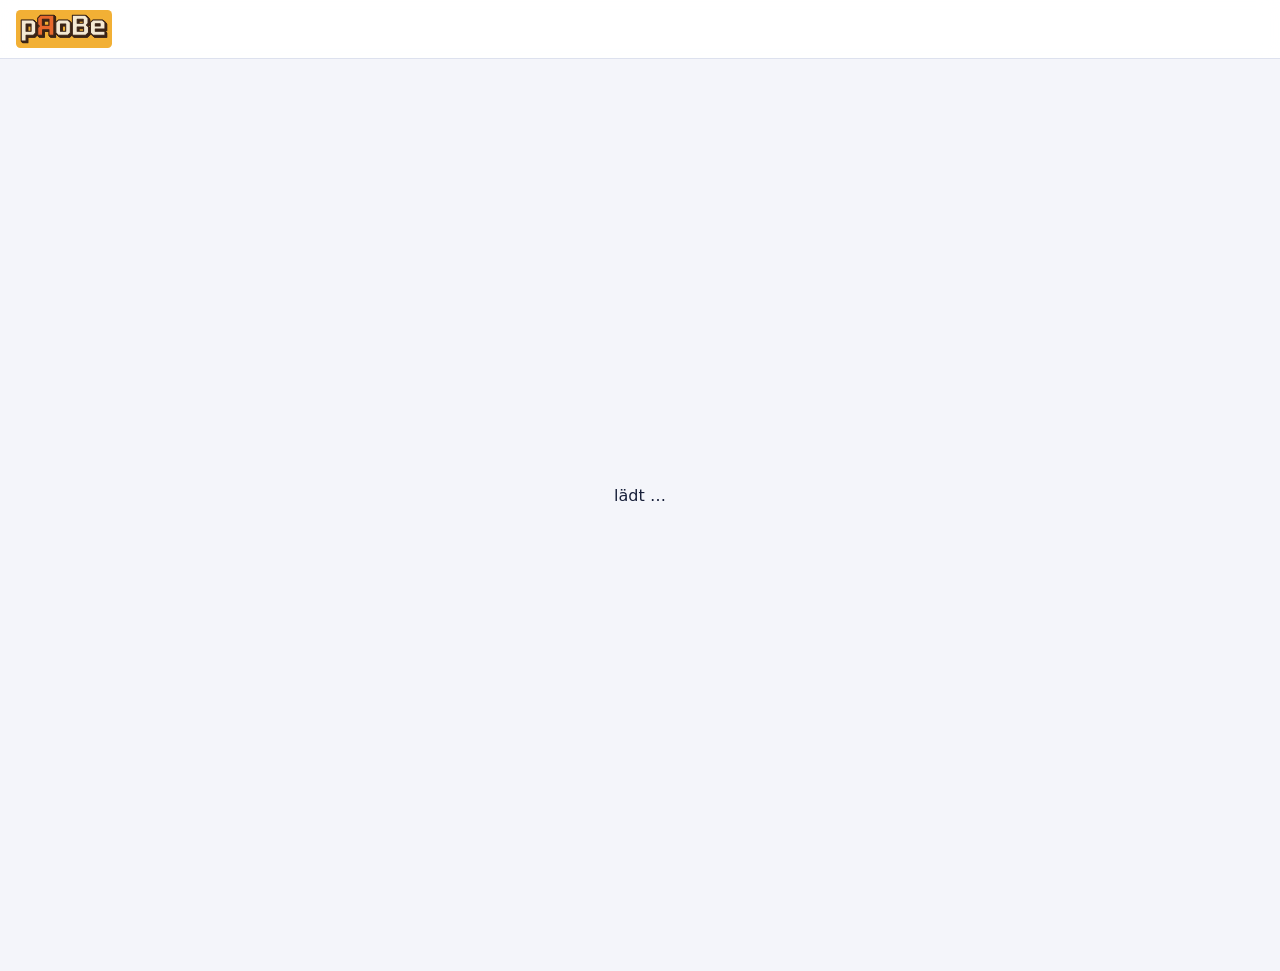
==== commit fa2138a3: "Schriftzug pRoBe (Variante „Schattenwurf“, R gespiegelt) als eigene SVG-Grafik ohne Schriftdatei – i" ====
--- a/index.html
+++ b/index.html
@@ -14,7 +14,7 @@
 </head>
 <body>
 <header class="top">
-  <a class="brand" href="#/"><img src="app/icon.svg" alt="">Probe</a>
+  <a class="brand" href="#/"><img class="wm" src="app/logo.svg" alt="Probe"></a>
   <span class="sp"></span>
   <span id="who"></span>
 </header>
--- a/app/probe.css
+++ b/app/probe.css
@@ -21,6 +21,8 @@
 .top { position: sticky; top: 0; z-index: 20; display: flex; align-items: center; gap: 12px; padding: 10px max(16px, env(safe-area-inset-right)) 10px max(16px, env(safe-area-inset-left)); background: color-mix(in srgb, var(--surface) 92%, transparent); backdrop-filter: blur(10px); border-bottom: 1px solid var(--line); }
 .brand { display: flex; align-items: center; gap: 10px; font-weight: 700; font-size: 20px; text-decoration: none; color: var(--ink); }
 .brand img { width: 34px; height: 34px; border-radius: 9px; }
+.brand img.wm { width: auto; height: 38px; border-radius: 0; display: block; }
+.hero-wm { display: block; width: min(260px, 70%); height: auto; margin: 0 auto 4px; }
 .top .sp { flex: 1; }
 .chip { display: inline-flex; align-items: center; gap: 6px; padding: 3px 10px; border-radius: 99px; background: var(--surface-2); font-size: 13px; color: var(--ink-2); white-space: nowrap; }
 .chip.good { background: var(--goods); color: var(--good); } .chip.warn { background: var(--a2s); color: #9a5b00; } .chip.bad { background: var(--bads); color: var(--bad); }
@@ -37,7 +39,7 @@
 .btn.ghost { border-color: transparent; background: transparent; }
 label.f { display: flex; flex-direction: column; gap: 5px; font-weight: 700; font-size: 14px; }
 label.f .h, .help { font-weight: 400; color: var(--ink-2); font-size: 13.5px; }
-input[type=text], input[type=password], input[type=date], input[type=number], select, textarea {
+input[type=text], input[type=password], input[type=date], input[type=time], input[type=search], input[type=number], select, textarea {
   width: 100%; min-height: 44px; padding: 8px 12px; border-radius: 10px; border: 1.5px solid var(--line); background: var(--surface); font-size: 16px; font-weight: 400;
 }
 input:focus, select:focus, textarea:focus { outline: none; border-color: var(--a1); box-shadow: 0 0 0 3px var(--a1s); }
@@ -244,7 +246,7 @@
 .pqr-beamer .pqr-ic { font-size: 14vmin; }
 /* Datumsfeld: Safari (iPad) gibt ihm sonst eine feste Mindestbreite – es ragte im Dialog unter das Feld daneben */
 .row > * { min-width: 0; }
-input[type=date] { -webkit-appearance: none; appearance: none; display: block; min-width: 0; max-width: 100%; text-align: left; }
+input[type=date], input[type=time] { -webkit-appearance: none; appearance: none; display: block; min-width: 0; max-width: 100%; text-align: left; }
 input[type=date]::-webkit-date-and-time-value { text-align: left; margin: 0; }
 /* Checkliste vor dem Start */
 .chk-link { display: block; margin: 2px 0 10px; }
--- a/app/coaching.css
+++ b/app/coaching.css
@@ -29,7 +29,7 @@
 .cq-opts .op input:checked + span { border-color: var(--a1); background: var(--a1s); font-weight: 700; }
 .cq-opts .op input:checked + span::before { background: var(--a1); border-color: var(--a1); box-shadow: inset 0 0 0 3px var(--surface); }
 .cq-matrix { display: grid; gap: 4px; }
-.mx-h, .mx-r { display: grid; grid-template-columns: minmax(0, 1fr) repeat(6, 44px); gap: 4px; align-items: center; }
+.mx-h, .mx-r { display: grid; grid-template-columns: minmax(0, 1fr) repeat(var(--mxn, 6), 44px); gap: 4px; align-items: center; }
 .mx-h b { text-align: center; font-size: 13px; color: var(--ink-2); }
 .mx-r { padding: 4px 0; border-top: 1px solid var(--line); }
 .mx-t { font-size: 15px; }
@@ -37,7 +37,7 @@
 .mx-c input:checked + span { background: var(--a1); border-color: var(--a1); color: #fff; }
 @media (max-width: 620px) {
   .cq-scale { grid-template-columns: repeat(5, minmax(0, 1fr)); }
-  .mx-h { display: none; } .mx-r { grid-template-columns: repeat(6, minmax(0, 1fr)); } .mx-t { grid-column: 1 / -1; } .mx-c span { color: var(--ink-2); }
+  .mx-h { display: none; } .mx-r { grid-template-columns: repeat(var(--mxn, 6), minmax(0, 1fr)); } .mx-t { grid-column: 1 / -1; } .mx-c span { color: var(--ink-2); }
 }
 .cs-consent { border-color: var(--a2); }
 .cs-foot { color: var(--ink-2); font-size: 14px; } .cs-foot p { margin: 4px 0; }
@@ -114,3 +114,24 @@
 .pp-sign { display: flex; gap: 24pt; margin-top: 12pt; } .pp-sign span { flex: 1; border-top: .6pt solid #000; padding-top: 2pt; font-size: 8.5pt; }
 .pp-foot { font-size: 9pt; color: #333; } .pp-foot p { margin: 2pt 0; }
 .pp-conf { margin-top: 3pt; font-size: 7.5pt; color: #555; }
+
+/* Vorlagen der Schule: Raster mit Wortspalten, Hinweistexte */
+.mx-wide .mx-h, .mx-wide .mx-r { grid-template-columns: minmax(0, 1fr) repeat(var(--mxn, 4), 72px); }
+.mx-wide .mx-h b { font-size: 11.5px; line-height: 1.15; }
+.mx-wide .mx-c span { font-size: 11px; line-height: 1.1; text-align: center; padding: 0 3px; }
+@media (max-width: 640px) { .mx-wide .mx-r { grid-template-columns: repeat(var(--mxn, 4), minmax(0, 1fr)); } }
+.cq-info { color: var(--ink-2); } .cq-info img, .pq-info img { max-width: 100%; height: auto; } .cq-info table, .pq-info table { border-collapse: collapse; } .cq-info td, .cq-info th, .pq-info td, .pq-info th { border: 1px solid var(--line); padding: 4px 8px; }
+.ct-list .ct { display: flex; gap: 10px; align-items: center; flex-wrap: wrap; padding: 10px 0; border-top: 1px solid var(--line); }
+.ct-list .ct b { flex: 1; min-width: 200px; }
+/* Gespräche */
+.seg { display: inline-flex; flex-wrap: wrap; gap: 4px; }
+.seg button { padding: 6px 12px; border-radius: 99px; border: 1.5px solid var(--line); background: var(--surface); color: var(--ink-2); font: inherit; font-size: 14px; font-weight: 700; cursor: pointer; }
+.seg button[aria-pressed="true"] { background: var(--a1); border-color: var(--a1); color: #fff; }
+.t-row { display: grid; grid-template-columns: 150px minmax(160px, 1.2fr) minmax(0, 2fr) auto; gap: 12px; align-items: center; padding: 10px 6px; border-top: 1px solid var(--line); cursor: pointer; }
+.t-row:first-of-type { border-top: 0; } .t-row:hover { background: var(--surface-2); }
+@media (max-width: 700px) { .t-row { grid-template-columns: 1fr; gap: 2px; } }
+.t-ed .t-form { max-width: 980px; margin: 0 auto; padding: 18px; overflow: auto; display: grid; gap: 12px; }
+.t-ed header .seg button { padding: 5px 10px; font-size: 13px; }
+.t-grid { display: grid; grid-template-columns: repeat(auto-fit, minmax(200px, 1fr)); gap: 10px 14px; }
+.t-grid .t-wide { grid-column: span 2; }
+@media (max-width: 520px) { .t-grid .t-wide { grid-column: auto; } }
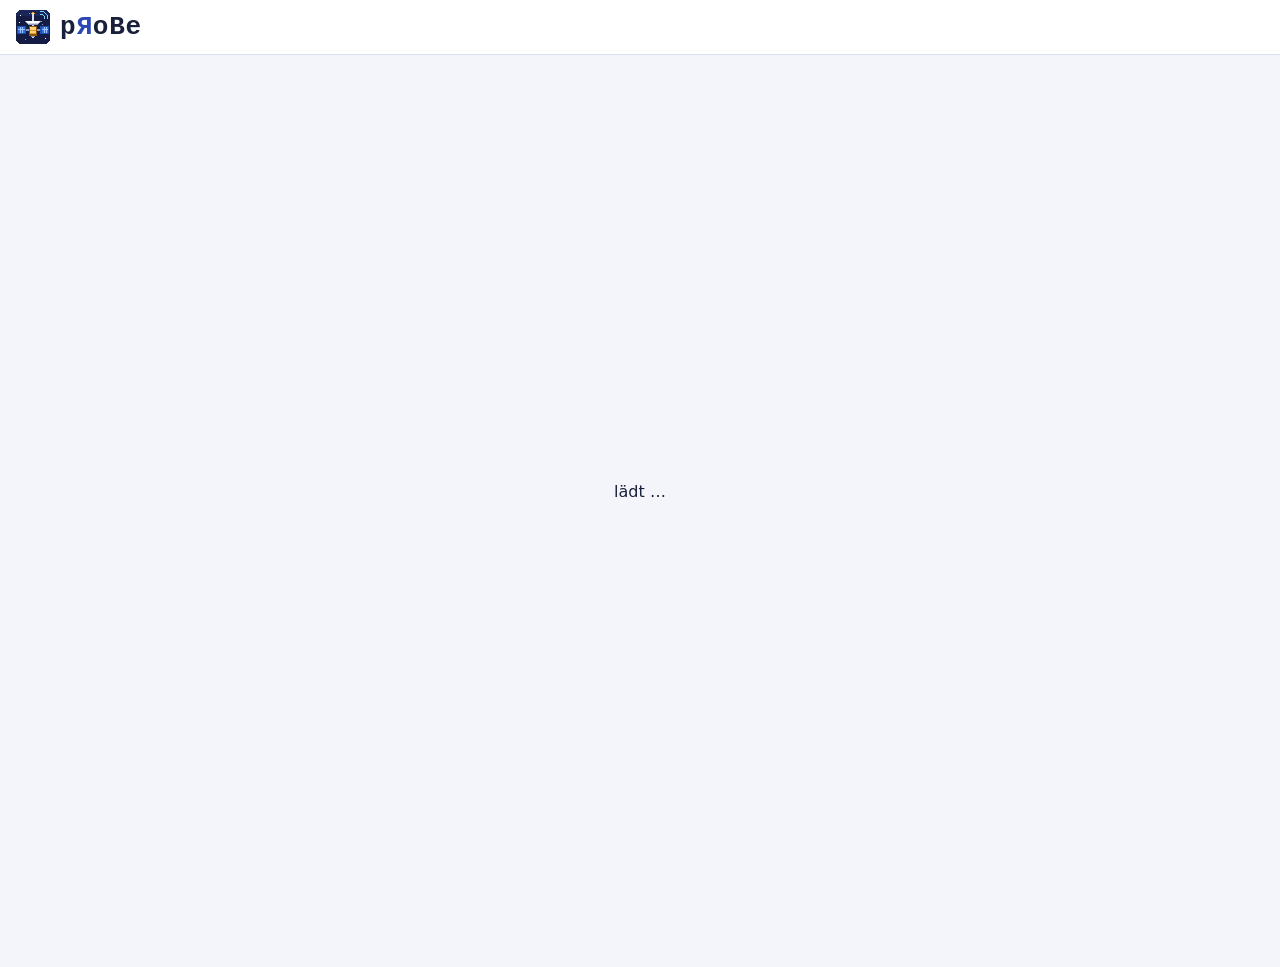
==== commit 79058041: "Schriftzug pRoBe in der Pixelschrift von PathFinder (Pixelify Sans, liegt bei), R gespiegelt, ohne H" ====
--- a/index.html
+++ b/index.html
@@ -14,7 +14,7 @@
 </head>
 <body>
 <header class="top">
-  <a class="brand" href="#/"><img class="wm" src="app/logo.svg" alt="Probe"></a>
+  <a class="brand" href="#/"><img src="app/icon.svg" alt=""><span class="wm" aria-label="Probe">p<span class="mr">R</span>oBe</span></a>
   <span class="sp"></span>
   <span id="who"></span>
 </header>
--- a/app/probe.css
+++ b/app/probe.css
@@ -20,9 +20,14 @@
 /* Kopf */
 .top { position: sticky; top: 0; z-index: 20; display: flex; align-items: center; gap: 12px; padding: 10px max(16px, env(safe-area-inset-right)) 10px max(16px, env(safe-area-inset-left)); background: color-mix(in srgb, var(--surface) 92%, transparent); backdrop-filter: blur(10px); border-bottom: 1px solid var(--line); }
 .brand { display: flex; align-items: center; gap: 10px; font-weight: 700; font-size: 20px; text-decoration: none; color: var(--ink); }
-.brand img { width: 34px; height: 34px; border-radius: 9px; }
-.brand img.wm { width: auto; height: 38px; border-radius: 0; display: block; }
-.hero-wm { display: block; width: min(260px, 70%); height: auto; margin: 0 auto 4px; }
+.brand img { width: 34px; height: 34px; border-radius: 0; }
+/* Schriftzug „pRoBe“ in der Pixelschrift von PathFinder (liegt bei, kein Abruf von außen), R gespiegelt */
+@font-face { font-family: "Pixelify Sans"; src: url(../vendor/pathfinder/fonts/PixelifySans.ttf) format("truetype"); font-weight: 400 700; font-display: swap; }
+.wm { font-family: "Pixelify Sans", "Courier New", monospace; font-weight: 700; letter-spacing: .03em; line-height: 1; }
+.wm .mr { display: inline-block; transform: scaleX(-1); color: var(--a1); }
+.brand .wm { font-size: 26px; }
+.hero-wm { font-size: 52px; margin: 2px 0 0; }
+.brand img, .hero-ic, .demo-btn img, .empty img, .screen .ic { image-rendering: pixelated; }
 .top .sp { flex: 1; }
 .chip { display: inline-flex; align-items: center; gap: 6px; padding: 3px 10px; border-radius: 99px; background: var(--surface-2); font-size: 13px; color: var(--ink-2); white-space: nowrap; }
 .chip.good { background: var(--goods); color: var(--good); } .chip.warn { background: var(--a2s); color: #9a5b00; } .chip.bad { background: var(--bads); color: var(--bad); }
@@ -58,7 +63,7 @@
 .cards { display: grid; gap: 16px; }
 .center { min-height: calc(100vh - 70px); display: grid; place-items: center; padding: 20px; }
 .narrow { width: min(440px, 100%); }
-.hero-ic { width: 72px; height: 72px; border-radius: 18px; display: block; margin: 0 auto 12px; }
+.hero-ic { width: 72px; height: 72px; border-radius: 0; display: block; margin: 0 auto 12px; }
 .tc { text-align: center; }
 
 /* Dashboard */
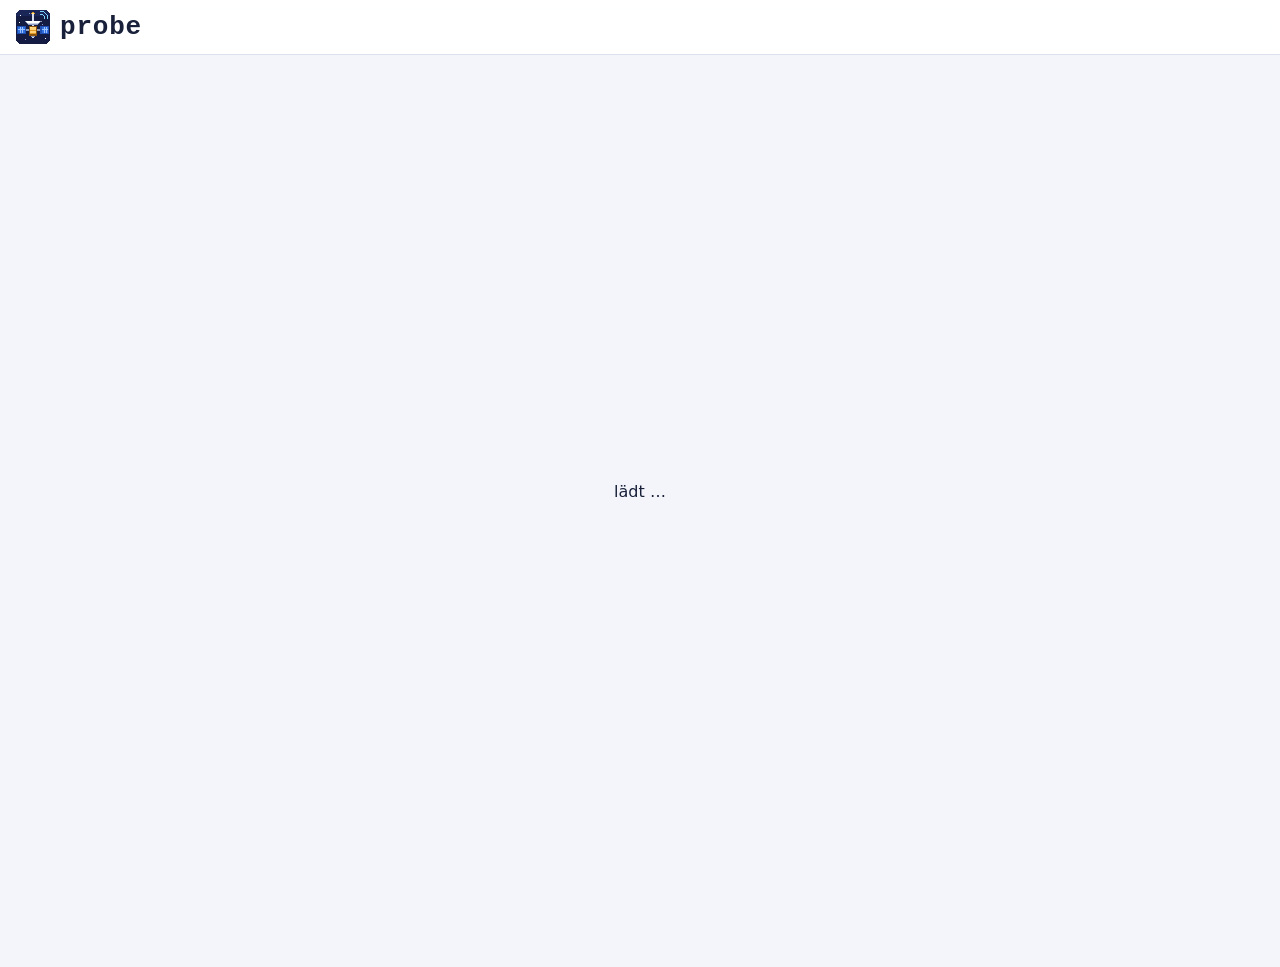
==== commit 8f72695c: "Schriftzug „probe“ in Kleinbuchstaben (Pixelschrift, ohne Spiegelung) Co-Authored-By: Claude Opus 5." ====
--- a/index.html
+++ b/index.html
@@ -14,7 +14,7 @@
 </head>
 <body>
 <header class="top">
-  <a class="brand" href="#/"><img src="app/icon.svg" alt=""><span class="wm" aria-label="Probe">p<span class="mr">R</span>oBe</span></a>
+  <a class="brand" href="#/"><img src="app/icon.svg" alt=""><span class="wm" aria-label="Probe">probe</span></a>
   <span class="sp"></span>
   <span id="who"></span>
 </header>
--- a/app/probe.css
+++ b/app/probe.css
@@ -21,10 +21,9 @@
 .top { position: sticky; top: 0; z-index: 20; display: flex; align-items: center; gap: 12px; padding: 10px max(16px, env(safe-area-inset-right)) 10px max(16px, env(safe-area-inset-left)); background: color-mix(in srgb, var(--surface) 92%, transparent); backdrop-filter: blur(10px); border-bottom: 1px solid var(--line); }
 .brand { display: flex; align-items: center; gap: 10px; font-weight: 700; font-size: 20px; text-decoration: none; color: var(--ink); }
 .brand img { width: 34px; height: 34px; border-radius: 0; }
-/* Schriftzug „pRoBe“ in der Pixelschrift von PathFinder (liegt bei, kein Abruf von außen), R gespiegelt */
+/* Schriftzug „probe“ in der Pixelschrift von PathFinder (liegt bei, kein Abruf von außen) */
 @font-face { font-family: "Pixelify Sans"; src: url(../vendor/pathfinder/fonts/PixelifySans.ttf) format("truetype"); font-weight: 400 700; font-display: swap; }
 .wm { font-family: "Pixelify Sans", "Courier New", monospace; font-weight: 700; letter-spacing: .03em; line-height: 1; }
-.wm .mr { display: inline-block; transform: scaleX(-1); color: var(--a1); }
 .brand .wm { font-size: 26px; }
 .hero-wm { font-size: 52px; margin: 2px 0 0; }
 .brand img, .hero-ic, .demo-btn img, .empty img, .screen .ic { image-rendering: pixelated; }
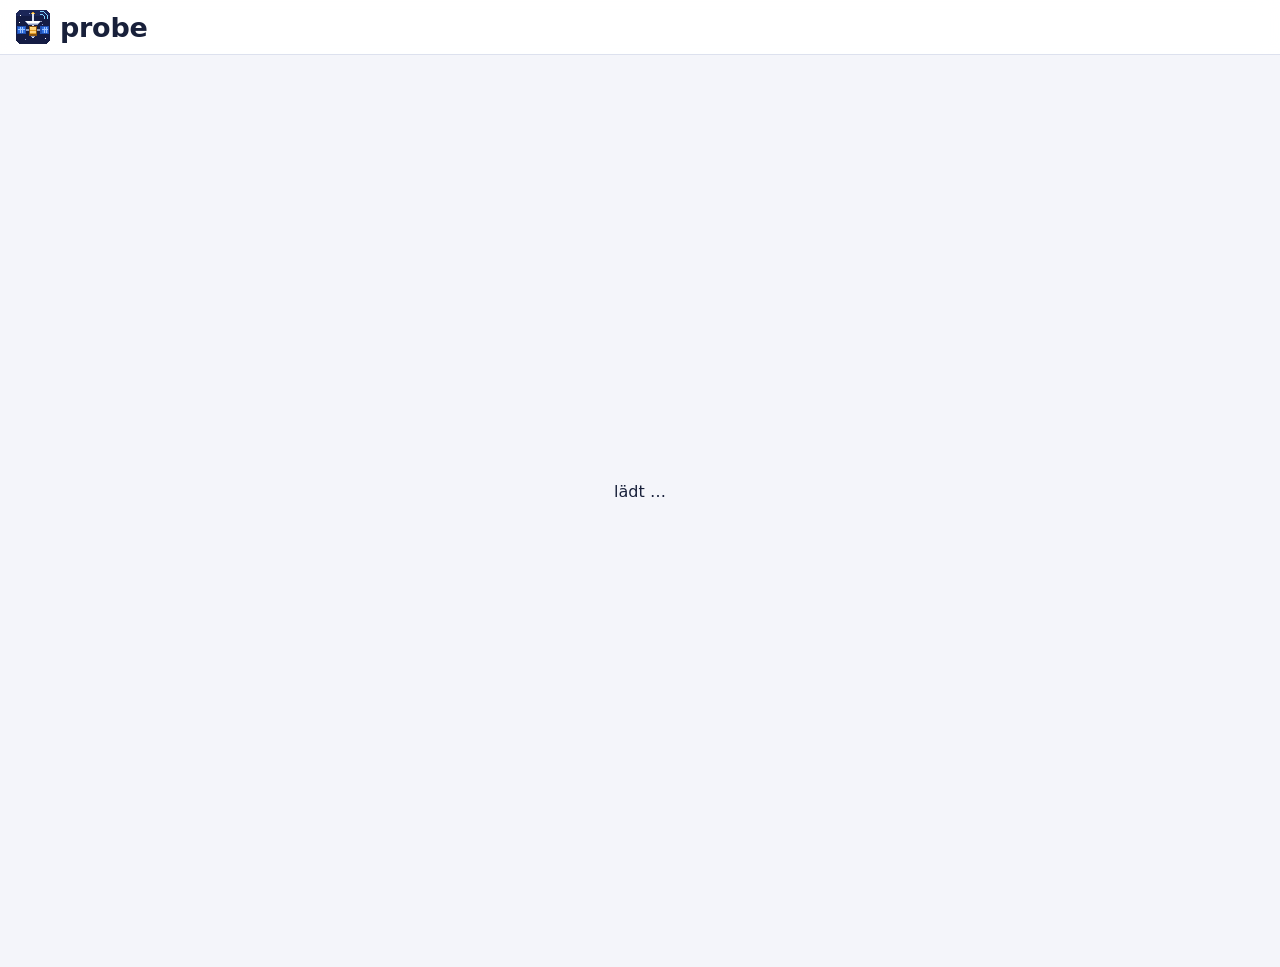
==== commit ad6505d3: "Menüband: Bereiche oben statt Pillen – PathFinder (neuer Tab) | Prüfungen, Respizienz | Gespräche | " ====
--- a/index.html
+++ b/index.html
@@ -15,7 +15,7 @@
 <body>
 <header class="top">
   <a class="brand" href="#/"><img src="app/icon.svg" alt=""><span class="wm" aria-label="Probe">probe</span></a>
-  <span class="sp"></span>
+  <nav id="topnav" aria-label="Bereiche"></nav>
   <span id="who"></span>
 </header>
 <main id="main"><div class="center">lädt …</div></main>
--- a/app/probe.css
+++ b/app/probe.css
@@ -21,10 +21,10 @@
 .top { position: sticky; top: 0; z-index: 20; display: flex; align-items: center; gap: 12px; padding: 10px max(16px, env(safe-area-inset-right)) 10px max(16px, env(safe-area-inset-left)); background: color-mix(in srgb, var(--surface) 92%, transparent); backdrop-filter: blur(10px); border-bottom: 1px solid var(--line); }
 .brand { display: flex; align-items: center; gap: 10px; font-weight: 700; font-size: 20px; text-decoration: none; color: var(--ink); }
 .brand img { width: 34px; height: 34px; border-radius: 0; }
-/* Schriftzug „probe“ in der Pixelschrift von PathFinder (liegt bei, kein Abruf von außen) */
-@font-face { font-family: "Pixelify Sans"; src: url(../vendor/pathfinder/fonts/PixelifySans.ttf) format("truetype"); font-weight: 400 700; font-display: swap; }
-.wm { font-family: "Pixelify Sans", "Courier New", monospace; font-weight: 700; letter-spacing: .03em; line-height: 1; }
-.brand .wm { font-size: 26px; }
+/* Schriftzug „probe“ in der runden Systemschrift (wie die Lumi-Coaching-App): auf iPad, iPhone und Mac SF Pro Rounded,
+   sonst eine runde oder die normale Systemschrift – keine Schriftdatei, kein Abruf von außen */
+.wm { font-family: ui-rounded, "SF Pro Rounded", "Arial Rounded MT Bold", "Nunito", system-ui, sans-serif; font-weight: 800; letter-spacing: -.01em; line-height: 1; }
+.brand .wm { font-size: 27px; }
 .hero-wm { font-size: 52px; margin: 2px 0 0; }
 .brand img, .hero-ic, .demo-btn img, .empty img, .screen .ic { image-rendering: pixelated; }
 .top .sp { flex: 1; }
@@ -270,3 +270,20 @@
 .ki-how { margin: 14px 0 10px; padding-left: 22px; line-height: 1.5; } .ki-how li { margin-bottom: 6px; }
 @media (max-width: 560px) { .ki-step { flex-direction: column; text-align: center; font-size: 12px; } }
 @media (prefers-color-scheme: dark) { .ki-step.on { background: #2c1323; color: #ffd0ea; } }
+/* Menüband: Bereiche oben (PathFinder | Prüfungen Respizienz | Gespräche | Umfragen … Coaching mit Eule Lumi) */
+#topnav { flex: 1; min-width: 0; display: flex; align-items: center; gap: 2px; margin-left: 10px; }
+#topnav:empty { visibility: hidden; }
+#topnav a { display: inline-flex; align-items: center; gap: 6px; padding: 7px 11px; border-radius: 9px; color: var(--ink-2); font-weight: 700; font-size: 15px; text-decoration: none; white-space: nowrap; }
+#topnav a:hover { background: var(--surface-2); color: var(--ink); }
+#topnav a.on { background: var(--a1s); color: var(--a1); }
+#topnav .nsep { width: 1px; height: 20px; background: var(--line); margin: 0 6px; flex: none; }
+#topnav .nsp { flex: 1; min-width: 8px; }
+#topnav .lumi { width: 26px; height: 26px; image-rendering: pixelated; margin: -4px -2px -4px 2px; }
+#topnav .chip { font-size: 12px; padding: 1px 7px; }
+@media (max-width: 980px) {
+  .top { flex-wrap: wrap; row-gap: 6px; }
+  #topnav { order: 3; flex: 1 0 100%; margin: 0 -6px; overflow-x: auto; scrollbar-width: none; -webkit-overflow-scrolling: touch; }
+  #topnav::-webkit-scrollbar { display: none; }
+  #topnav a { padding: 6px 9px; font-size: 14px; }
+  #who { margin-left: auto; }
+}
--- a/app/coaching.css
+++ b/app/coaching.css
@@ -1,5 +1,6 @@
 /* Probe – Coaching: Fragebogen (Schüler und Lehrkraft), Gesprächsansicht, Statistik, Druckfassung */
-.c-tabs { display: flex; gap: 6px; margin: 0 0 14px; }
+.c-tabs { display: flex; flex-wrap: wrap; gap: 6px; margin: 0 0 14px; max-width: 100%; }
+@media (max-width: 600px) { .c-tabs { gap: 5px; } .c-tabs a { padding: 6px 11px; font-size: 14px; } }
 .c-tabs a { padding: 8px 14px; border-radius: 99px; text-decoration: none; color: var(--ink-2); font-weight: 700; border: 1.5px solid var(--line); background: var(--surface); }
 .c-tabs a.on { background: var(--a1); border-color: var(--a1); color: #fff; }
 .c-lock { display: inline-flex; gap: 6px; align-items: center; font-size: 13px; color: var(--good); background: var(--goods); padding: 3px 10px; border-radius: 99px; }
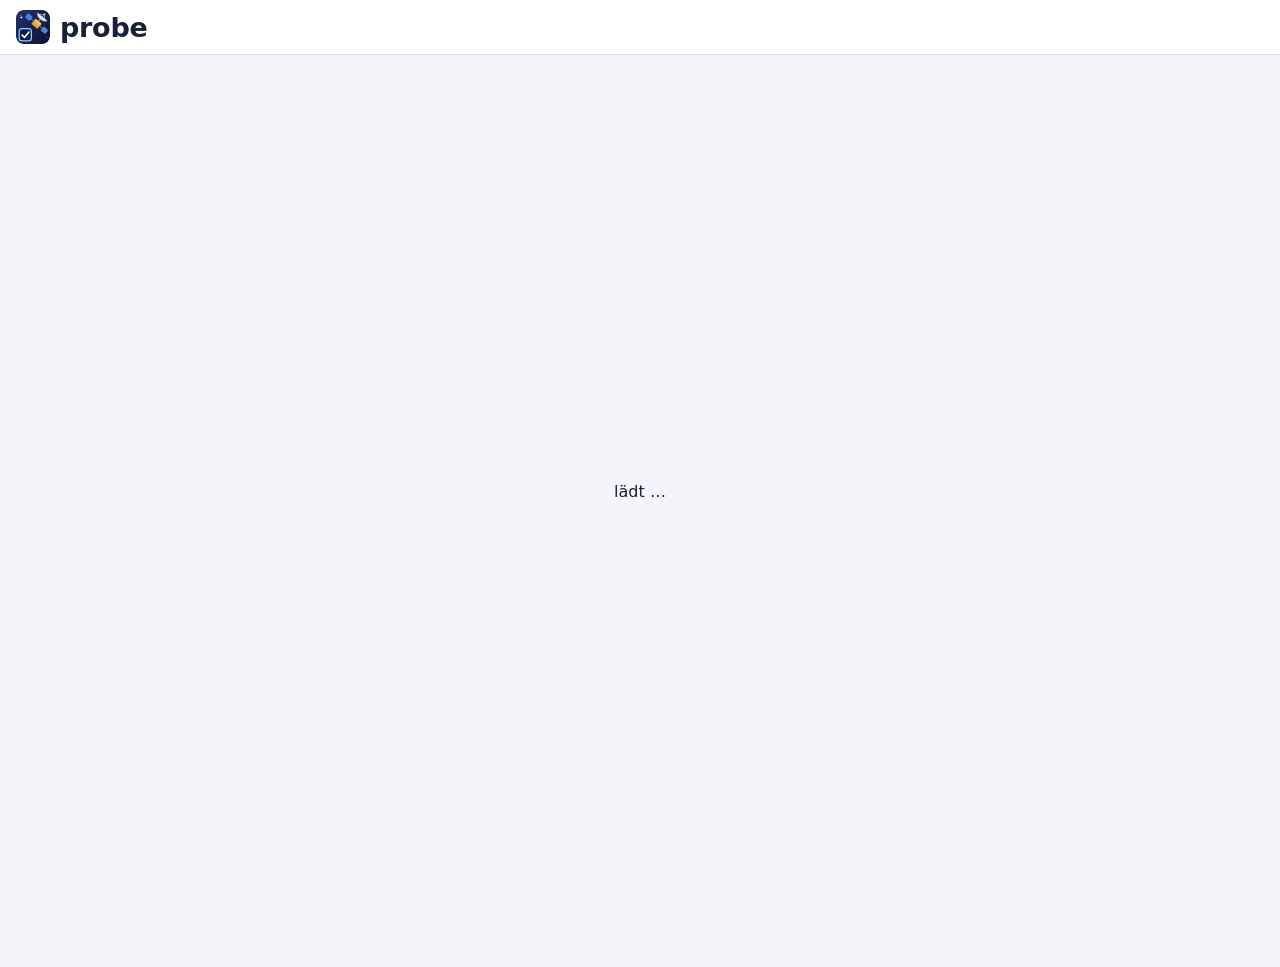
==== commit 8304b679: "Farbschemata: sechs flache Symbole mit passenden Farben (Nachtblau, Blau, Weiß, Nachtblau/Gold, Gelb" ====
--- a/index.html
+++ b/index.html
@@ -11,6 +11,7 @@
 <link rel="stylesheet" href="app/probe.css">
 <link rel="stylesheet" href="app/coaching.css">
 <link rel="stylesheet" href="app/umfragen.css">
+<script src="app/theme-boot.js"></script>
 </head>
 <body>
 <header class="top">
--- a/app/probe.css
+++ b/app/probe.css
@@ -18,15 +18,15 @@
 [hidden] { display: none !important; }
 
 /* Kopf */
-.top { position: sticky; top: 0; z-index: 20; display: flex; align-items: center; gap: 12px; padding: 10px max(16px, env(safe-area-inset-right)) 10px max(16px, env(safe-area-inset-left)); background: color-mix(in srgb, var(--surface) 92%, transparent); backdrop-filter: blur(10px); border-bottom: 1px solid var(--line); }
-.brand { display: flex; align-items: center; gap: 10px; font-weight: 700; font-size: 20px; text-decoration: none; color: var(--ink); }
+.top { position: sticky; top: 0; z-index: 20; display: flex; align-items: center; gap: 12px; padding: 10px max(16px, env(safe-area-inset-right)) 10px max(16px, env(safe-area-inset-left)); background: var(--top-bg, color-mix(in srgb, var(--surface) 92%, transparent)); backdrop-filter: blur(10px); border-bottom: 1px solid var(--top-line, var(--line)); }
+.brand { display: flex; align-items: center; gap: 10px; font-weight: 700; font-size: 20px; text-decoration: none; color: var(--top-ink, var(--ink)); }
 .brand img { width: 34px; height: 34px; border-radius: 0; }
 /* Schriftzug „probe“ in der runden Systemschrift (wie die Lumi-Coaching-App): auf iPad, iPhone und Mac SF Pro Rounded,
    sonst eine runde oder die normale Systemschrift – keine Schriftdatei, kein Abruf von außen */
 .wm { font-family: ui-rounded, "SF Pro Rounded", "Arial Rounded MT Bold", "Nunito", system-ui, sans-serif; font-weight: 800; letter-spacing: -.01em; line-height: 1; }
 .brand .wm { font-size: 27px; }
 .hero-wm { font-size: 52px; margin: 2px 0 0; }
-.brand img, .hero-ic, .demo-btn img, .empty img, .screen .ic { image-rendering: pixelated; }
+/* App-Symbol: Raumsonde mit Ankreuzkästchen (app/icon.svg) */
 .top .sp { flex: 1; }
 .chip { display: inline-flex; align-items: center; gap: 6px; padding: 3px 10px; border-radius: 99px; background: var(--surface-2); font-size: 13px; color: var(--ink-2); white-space: nowrap; }
 .chip.good { background: var(--goods); color: var(--good); } .chip.warn { background: var(--a2s); color: #9a5b00; } .chip.bad { background: var(--bads); color: var(--bad); }
@@ -273,10 +273,10 @@
 /* Menüband: Bereiche oben (PathFinder | Prüfungen Respizienz | Gespräche | Umfragen … Coaching mit Eule Lumi) */
 #topnav { flex: 1; min-width: 0; display: flex; align-items: center; gap: 2px; margin-left: 10px; }
 #topnav:empty { visibility: hidden; }
-#topnav a { display: inline-flex; align-items: center; gap: 6px; padding: 7px 11px; border-radius: 9px; color: var(--ink-2); font-weight: 700; font-size: 15px; text-decoration: none; white-space: nowrap; }
-#topnav a:hover { background: var(--surface-2); color: var(--ink); }
-#topnav a.on { background: var(--a1s); color: var(--a1); }
-#topnav .nsep { width: 1px; height: 20px; background: var(--line); margin: 0 6px; flex: none; }
+#topnav a { display: inline-flex; align-items: center; gap: 6px; padding: 7px 11px; border-radius: 9px; color: var(--top-ink-2, var(--ink-2)); font-weight: 700; font-size: 15px; text-decoration: none; white-space: nowrap; }
+#topnav a:hover { background: var(--top-hover, var(--surface-2)); color: var(--top-ink, var(--ink)); }
+#topnav a.on { background: var(--top-on, var(--a1s)); color: var(--top-on-ink, var(--a1)); }
+#topnav .nsep { width: 1px; height: 20px; background: var(--top-sep, var(--line)); margin: 0 6px; flex: none; }
 #topnav .nsp { flex: 1; min-width: 8px; }
 #topnav .lumi { width: 26px; height: 26px; image-rendering: pixelated; margin: -4px -2px -4px 2px; }
 #topnav .chip { font-size: 12px; padding: 1px 7px; }
@@ -287,3 +287,50 @@
   #topnav a { padding: 6px 9px; font-size: 14px; }
   #who { margin-left: auto; }
 }
+/* Klassen: Notenübersicht */
+.klasse h2 a { color: inherit; text-decoration: none; } .klasse h2 a:hover { color: var(--a1); }
+.klasse .sp { flex: 1; } .klasse { flex-wrap: wrap; align-items: center; }
+.k-tab { border-collapse: collapse; min-width: 100%; font-size: 15px; }
+.k-tab th, .k-tab td { padding: 7px 9px; border-bottom: 1px solid var(--line); text-align: center; white-space: nowrap; }
+.k-tab td:first-child, .k-tab th:first-child { text-align: left; position: sticky; left: 0; background: var(--surface); z-index: 1; }
+.k-tab th { font-size: 13px; color: var(--ink-2); font-weight: 700; vertical-align: bottom; }
+.k-tab .k-ex a { color: inherit; text-decoration: none; } .k-tab .k-ex a:hover { color: var(--a1); } .k-tab .k-ex span { font-weight: 400; }
+.k-tab .k-avg { background: var(--surface-2); }
+.k-tab td b { font-size: 16px; }
+.k-tab tr.k-foot td { font-weight: 700; color: var(--ink-2); border-bottom: 0; }
+.scroll-x { overflow-x: auto; -webkit-overflow-scrolling: touch; }
+/* Klassen: eigene Noten */
+.k-tab td.k-who, .k-tab td.k-man { cursor: pointer; }
+.k-tab td.k-who:hover, .k-tab td.k-man:hover { background: var(--surface-2); }
+.k-tab th.k-man { color: var(--a1); }
+.k-mk { display: inline-block; min-width: 1.4em; font-weight: 600; } .k-mk.g { font-weight: 800; text-decoration: underline; } .k-mk.o { color: var(--ink-2); font-weight: 400; opacity: .7; }
+.m-list { display: grid; grid-template-columns: repeat(auto-fill, minmax(230px, 1fr)); gap: 4px 18px; max-height: 52vh; overflow: auto; margin: 4px 0 8px; padding: 2px; }
+.m-row { display: flex; align-items: center; justify-content: space-between; gap: 10px; padding: 3px 0; border-bottom: 1px solid var(--line); margin: 0; }
+.m-row span { overflow: hidden; text-overflow: ellipsis; white-space: nowrap; font-weight: 400; }
+.m-row .m-n { width: 4.2em; text-align: center; padding: 6px; }
+input.bad { border-color: var(--danger, #c33) !important; background: var(--bads); }
+.m-ul { list-style: none; padding: 0; margin: 0 0 10px; }
+.m-ul li { display: flex; align-items: center; gap: 8px; padding: 6px 0; border-bottom: 1px solid var(--line); }
+.m-ul li span { flex: 1; } .m-ul li b { min-width: 2.2em; text-align: center; font-size: 17px; } .m-ul li.on { background: var(--surface-2); }
+.k-mk.pp { color: var(--a1); } .btn.pp-on { border-color: var(--a1); color: var(--a1); }
+.m-ul li select.m-w.sm { width: auto; padding: 4px 6px; font-size: 13px; }
+/* Konto-Menü: Bereiche ein-/ausblenden */
+fieldset.prefs { border: 1px solid var(--line); border-radius: 12px; padding: 8px 12px 10px; margin: 12px 0; }
+fieldset.prefs legend { font-weight: 700; font-size: 14px; padding: 0 6px; color: var(--ink-2); }
+label.pref { display: flex; gap: 10px; align-items: flex-start; padding: 6px 0; cursor: pointer; margin: 0; }
+label.pref input { width: 20px; height: 20px; margin-top: 2px; flex: none; }
+label.pref span { display: flex; flex-direction: column; font-weight: 400; } label.pref small { color: var(--ink-2); font-size: 13px; line-height: 1.35; }
+.pp-info { margin: 12px 0 4px; padding: 10px 12px; border-radius: 12px; background: var(--surface-2); font-size: 14px; }
+.pp-info p { margin: 0 0 6px; } .pp-info.odd { background: var(--bads); border: 1px solid var(--danger, #c33); }
+.pp-map .m-row { align-items: center; } .pp-map .m-row span { white-space: normal; } .pp-map select { max-width: 52%; }
+/* Klassen: importierte Leistungsnachweise als Spalte */
+.k-tab th.k-imp button { all: unset; cursor: pointer; color: var(--a1); font: inherit; font-weight: 700; } .k-tab th.k-imp button span { font-weight: 400; }
+.k-tab th.k-imp button.g { text-decoration: underline; }
+.m-row.fuzzy { background: var(--a2s, #fff4d6); border-radius: 6px; padding-left: 6px; } .m-row small { color: var(--ink-2); }
+.warnbox { background: var(--a2s, #fff4d6); border-radius: 10px; padding: 8px 10px; font-size: 14px; }
+.m-rest .m-row span { white-space: normal; }
+/* Farbschemata (app/themes/*.css setzen nur Farb-Variablen): Auswahl im Konto-Menü */
+.themes { display: flex; flex-wrap: wrap; gap: 8px; }
+.themes button { width: 44px; height: 44px; padding: 3px; border: 2px solid transparent; border-radius: 13px; background: none; cursor: pointer; }
+.themes button img { width: 34px; height: 34px; display: block; }
+.themes button[aria-pressed=true] { border-color: var(--a1); }
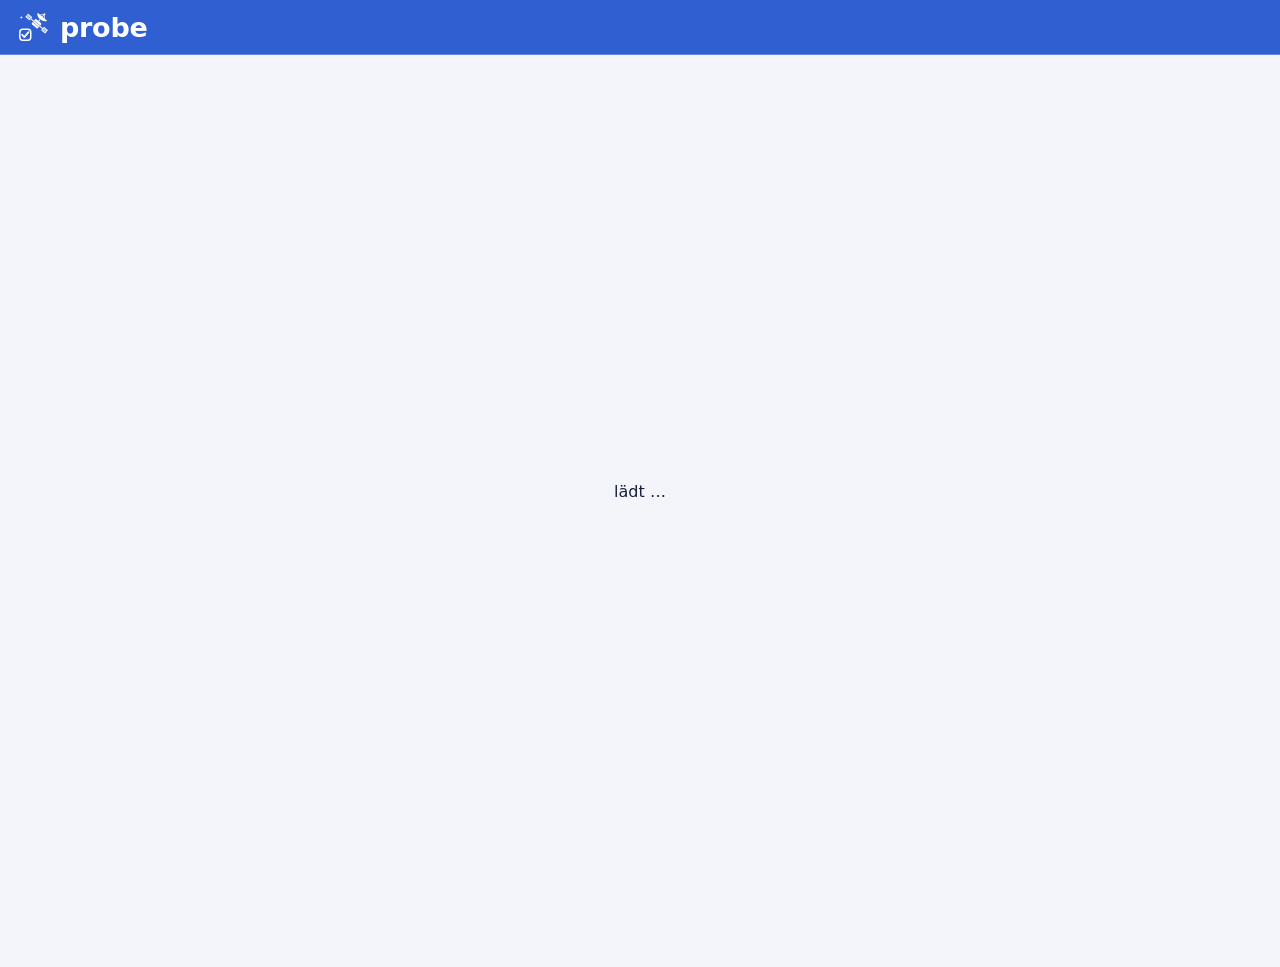
==== commit f840d5b4: "Farbschemata: Blau als Standard (auch Symbol und Home-Bildschirm), Hintergrund nur noch bei Sepia ge" ====
--- a/index.html
+++ b/index.html
@@ -3,7 +3,7 @@
 <meta name="viewport" content="width=device-width, initial-scale=1, viewport-fit=cover">
 <title>Probe · Digitale Prüfungen</title>
 <meta name="robots" content="noindex, nofollow">
-<link rel="icon" href="app/icon.svg" type="image/svg+xml">
+<link rel="icon" href="app/themes/blau.svg" type="image/svg+xml">
 <link rel="icon" href="app/icon-32.png" sizes="32x32" type="image/png">
 <link rel="apple-touch-icon" href="app/icon-180.png">
 <link rel="manifest" href="manifest.webmanifest">
@@ -15,7 +15,7 @@
 </head>
 <body>
 <header class="top">
-  <a class="brand" href="#/"><img src="app/icon.svg" alt=""><span class="wm" aria-label="Probe">probe</span></a>
+  <a class="brand" href="#/"><img src="app/themes/blau.svg" alt=""><span class="wm" aria-label="Probe">probe</span></a>
   <nav id="topnav" aria-label="Bereiche"></nav>
   <span id="who"></span>
 </header>
